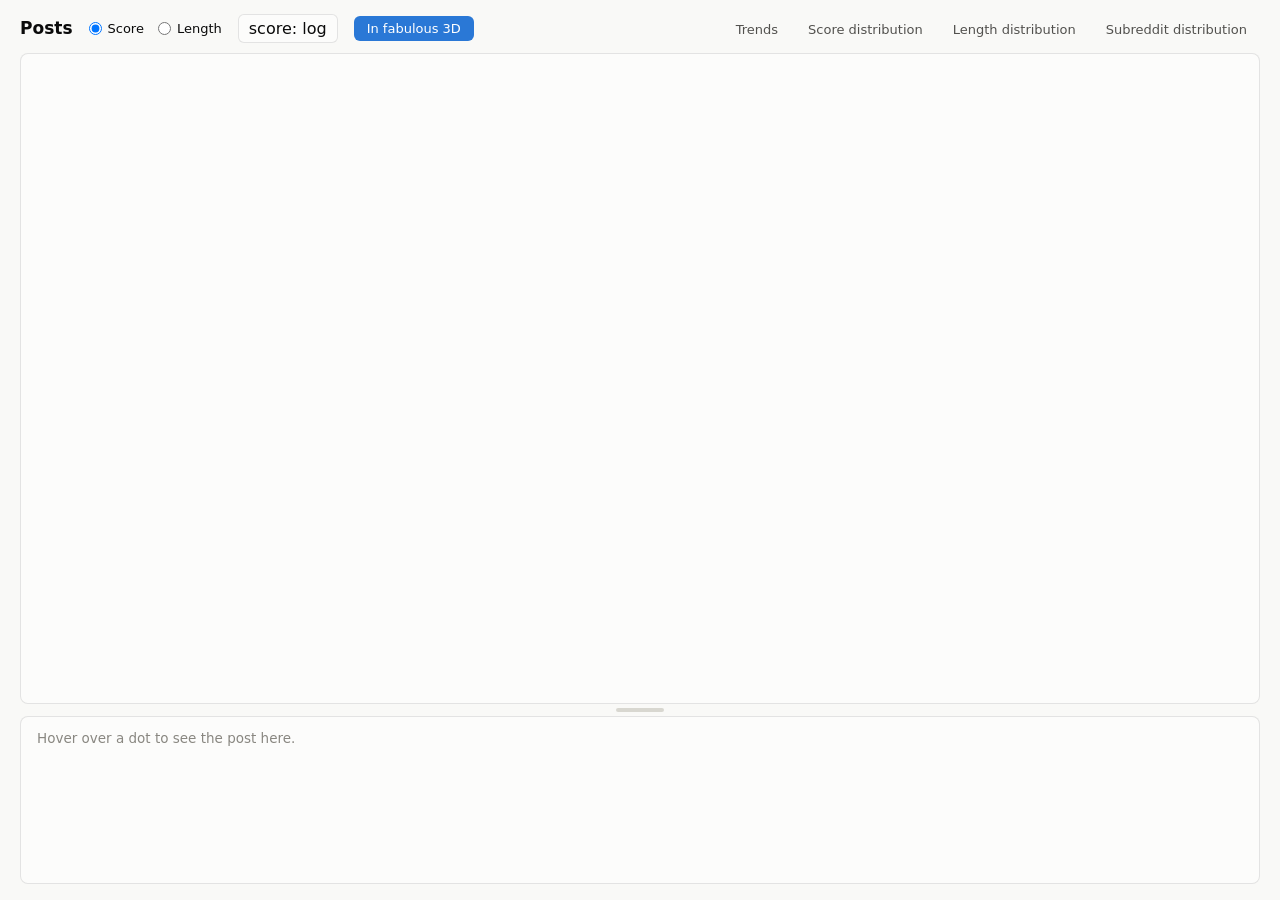
==== viz/chart.html @ a236f70c "Improve 3D mobile interaction Co-authored-by: Copilot <223556219+Copilot@users.noreply.github.com>" ====
﻿<!DOCTYPE html>
<html lang="en">
<head>
<meta charset="utf-8">
<meta name="viewport" content="width=device-width, initial-scale=1">
<title>Reddit Posting History — GregBahm</title>
<style>
  :root {
    color-scheme: light;
    --surface-1: #fcfcfb;
    --page: #f9f9f7;
    --text-primary: #0b0b0b;
    --text-secondary: #52514e;
    --text-muted: #898781;
    --gridline: #e1e0d9;
    --baseline: #c3c2b7;
    --border: rgba(11,11,11,0.10);
    --dot: #898781;
    --accent: #2a78d6;
    --ov-freq: #eb6834;
    --ov-text: #0f8fa6;
    --ov-net: #1baf7a;
    --ov-pct: #4a3aa7;
    --ov-avg: #e87ba4;
  }
  @media (prefers-color-scheme: dark) {
    :root {
      color-scheme: dark;
      --surface-1: #1a1a19;
      --page: #0d0d0d;
      --text-primary: #ffffff;
      --text-secondary: #c3c2b7;
      --text-muted: #898781;
      --gridline: #2c2c2a;
      --baseline: #383835;
      --border: rgba(255,255,255,0.10);
      --dot: #898781;
      --accent: #3987e5;
      --ov-freq: #d95926;
      --ov-text: #27a9c2;
      --ov-net: #199e70;
      --ov-pct: #9085e9;
      --ov-avg: #d55181;
    }
  }
  * { margin: 0; box-sizing: border-box; }
  body {
    font-family: system-ui, -apple-system, "Segoe UI", sans-serif;
    background: var(--page);
    color: var(--text-primary);
    display: flex;
    flex-direction: column;
    height: 100vh;
    overflow: hidden;
  }
  body.embed header { display: none; }
  body.embed #chart-wrap {
    margin: 0;
    border: 0;
    border-radius: 0;
  }
  body.embed #divider,
  body.embed #detail {
    display: none;
  }
  header {
    padding: 14px 20px 10px;
    display: flex;
    flex-direction: column;
    gap: 10px;
  }
  header .bar {
    display: flex;
    align-items: baseline;
    gap: 16px;
    flex-wrap: wrap;
  }
  header h1 { font-size: 17px; font-weight: 600; }
  .tabs { display: flex; gap: 4px; }
  .tab {
    font: inherit;
    font-size: 13px;
    padding: 4px 12px;
    border: 1px solid transparent;
    background: transparent;
    color: var(--text-secondary);
    border-radius: 6px;
    cursor: pointer;
  }
  .tab:hover { color: var(--text-primary); }
  a.tab { text-decoration: none; display: inline-flex; align-items: center; }
  #tab3d, #tab3dSub {
    background: var(--accent);
    color: #fff;
    border-color: transparent;
    align-self: center;
  }
  #tab3d:hover, #tab3dSub:hover { color: #fff; opacity: 0.88; }
  .mode-top #tab3d { display: none; }
  .tab.active {
    background: var(--surface-1);
    border-color: var(--border);
    color: var(--text-primary);
    font-weight: 600;
  }
  .mode-top #scatterRadios { display: none; }
  .controls {
    margin-left: auto;
    display: flex;
    align-items: center;
    gap: 14px;
    font-size: 13px;
  }
  .legend { display: flex; gap: 14px; align-items: center; color: var(--text-secondary); }
  .legend span { display: inline-flex; align-items: center; gap: 6px; }
  .swatch { width: 10px; height: 10px; border-radius: 50%; display: inline-block; }
  .swatch.sq { border-radius: 2px; }
  .legend label { display: inline-flex; align-items: center; gap: 6px; cursor: pointer; user-select: none; }
  .legend label input { margin: 0; }
  .radios { font-size: 13px; align-self: center; }
  .radios label { color: var(--text-primary); }
  #smoothRow {
    display: none;
    align-items: center;
    align-self: center;
    gap: 8px;
    font-size: 13px;
    color: var(--text-secondary);
  }
  #smoothRow.visible { display: flex; }
  #smoothRow input[type=range] { width: 160px; accent-color: var(--accent); margin: 0; }
  #smoothVal { min-width: 52px; }
  .key { width: 14px; height: 3px; border-radius: 2px; display: inline-block; }
  button.toggle {
    font: inherit;
    color: var(--text-primary);
    background: var(--surface-1);
    border: 1px solid var(--border);
    border-radius: 6px;
    padding: 4px 10px;
    cursor: pointer;
  }
  button.toggle:hover { border-color: var(--baseline); }
  #chart-wrap {
    flex: 1;
    min-height: 0;
    margin: 0 20px;
    background: var(--surface-1);
    border: 1px solid var(--border);
    border-radius: 8px;
    position: relative;
    overflow: hidden;
  }
  #chart { position: absolute; inset: 0; width: 100%; height: 100%; cursor: grab; }
  #chart.dragging { cursor: grabbing; }
  #hint {
    display: none;
  }
  #divider {
    height: 12px;
    margin: 0 20px;
    cursor: ns-resize;
    touch-action: none;
    display: flex;
    align-items: center;
    justify-content: center;
    flex: none;
  }
  #divider::after {
    content: '';
    width: 48px;
    height: 4px;
    border-radius: 2px;
    background: var(--baseline);
    opacity: 0.6;
  }
  #divider:hover::after, #divider.dragging::after { opacity: 1; }
  #detail {
    height: 168px;
    margin: 0 20px 16px;
    flex: none;
    background: var(--surface-1);
    border: 1px solid var(--border);
    border-radius: 8px;
    padding: 12px 16px;
    overflow-y: auto;
    font-size: 13.5px;
    line-height: 1.45;
  }
  #detail .placeholder { color: var(--text-muted); }
  #detail .meta {
    display: flex;
    gap: 14px;
    align-items: baseline;
    flex-wrap: wrap;
    margin-bottom: 6px;
  }
  #detail .score { font-size: 20px; font-weight: 600; }
  #detail .meta .k { color: var(--text-secondary); }
  #detail .title { font-weight: 600; margin-bottom: 4px; }
  #detail .thread { font-weight: 600; color: var(--text-secondary); margin-bottom: 4px; }
  #detail .body { color: var(--text-secondary); overflow-wrap: break-word; }
  #detail .body p { margin: 0 0 6px; }
  #detail .body p:last-child { margin-bottom: 0; }
  #detail .body h1, #detail .body h2, #detail .body h3 {
    margin: 8px 0 4px;
    font-size: 1.08em;
  }
  #detail .body ul, #detail .body ol { margin: 4px 0; padding-left: 22px; }
  #detail .body blockquote { margin: 5px 0; padding-left: 10px; border-left: 2px solid currentColor; opacity: 0.8; }
  #detail .body code { padding: 1px 3px; border-radius: 3px; background: color-mix(in srgb, var(--text-primary) 10%, transparent); }
  #detail .body pre { margin: 5px 0; padding: 7px; overflow: auto; border-radius: 4px; background: color-mix(in srgb, var(--text-primary) 8%, transparent); }
  #detail .body pre code { padding: 0; background: none; }
  #detail .media { margin-top: 8px; color: var(--text-muted); font-size: 12px; }
  #detail .media img, #detail .media video {
    display: block;
    max-width: 100%;
    max-height: 320px;
    margin: 0 auto;
    border-radius: 6px;
  }
  #detail a { color: var(--accent); text-decoration: none; }
  #detail a:hover { text-decoration: underline; }
  #detail .pin-note { font-size: 12px; color: var(--text-muted); margin-top: 8px; }
  #tip {
    position: fixed; display: none;
    transform: translate(-50%, -100%);
    background: var(--surface-1);
    border: 1px solid var(--border);
    border-radius: 6px;
    padding: 4px 10px;
    font-size: 12.5px;
    color: var(--text-primary);
    pointer-events: none;
    white-space: nowrap;
    z-index: 10;
  }
</style>
</head>
<body>
<header>
  <div class="bar">
    <h1 id="viewTitle">Posts</h1>
    <div class="legend radios" id="scatterRadios">
      <label><input type="radio" name="scatterY" id="ryScore" checked>Score</label>
      <label><input type="radio" name="scatterY" id="ryLen">Length</label>
    </div>
    <div class="legend radios" id="sdistRadios" style="display:none">
      <label><input type="radio" name="sdMetric" id="sdMPosts" checked>Posts</label>
      <label><input type="radio" name="sdMetric" id="sdMScore">Score</label>
      <label><input type="checkbox" id="sdNorm">normalized</label>
    </div>
    <button class="toggle" id="scaleToggle" title="Switch axis scale">score: log</button>
    <a class="tab" id="tab3d" href="Posts3dView.html">In fabulous 3D</a>
    <a class="tab" id="tab3dSub" href="SubredditDistribution3dView.html" style="display:none">In fabulous 3D</a>
    <div id="smoothRow">
      <input type="range" id="smoothSlider" min="0" max="100" value="54" title="Smoothing">
      <span id="smoothVal">~30 wk</span>
    </div>
    <div class="controls">
      <nav class="tabs">
        <button class="tab" id="tabPosts" style="display:none">Posts</button>
        <button class="tab" id="tabTrends">Trends</button>
        <button class="tab" id="tabDist">Score distribution</button>
        <button class="tab" id="tabLdist">Length distribution</button>
        <button class="tab" id="tabSdist">Subreddit distribution</button>
      </nav>
    </div>
  </div>
</header>
<div id="chart-wrap">
  <canvas id="chart"></canvas>
  <div id="hint">drag to pan · click a dot to pin</div>
</div>
<div id="divider" title="Drag to resize"></div>
<div id="detail"><span class="placeholder">Hover over a dot to see the post here.</span></div>
<div id="tip"></div>

<script src="data.js"></script>
<script src="import/dataset-store.js"></script>
<script src="post-content.js"></script>
<script>
(async () => {
  const params = new URLSearchParams(location.search);
  const isEmbedded = params.get('embed') === '1';
  if (isEmbedded) document.body.classList.add('embed');
  const canvas = document.getElementById('chart');
  const ctx = canvas.getContext('2d');
  const wrap = document.getElementById('chart-wrap');
  const detail = document.getElementById('detail');
  const scaleToggle = document.getElementById('scaleToggle');

  // ---- data prep ----
  const sourceData = await RedditDataset.getActive(REDDIT_DATA);
  const items = sourceData.map(d => ({
    ...d,
    scoreAvailable: d.score !== null && d.score !== undefined && Number.isFinite(+d.score),
    score: d.score !== null && d.score !== undefined && Number.isFinite(+d.score) ? +d.score : 0,
    len: (d.body || '').length,
    time: Date.parse(d.date.replace(' UTC', 'Z').replace(' ', 'T')),
  })).filter(d => Number.isFinite(d.time));
  items.sort((a, b) => a.time - b.time);

  // drop the final, incomplete week (the export ends mid-week, which would
  // show up as a bogus dip in the weekly overlays)
  {
    const d = new Date(items[items.length - 1].time);
    const day = (d.getUTCDay() + 6) % 7;
    const cut = Date.UTC(d.getUTCFullYear(), d.getUTCMonth(), d.getUTCDate() - day);
    const firstIncomplete = items.findIndex(item => item.time >= cut);
    if (firstIncomplete > 0) items.length = firstIncomplete;
  }

  const t0 = items[0].time, t1 = items[items.length - 1].time;

  // ---- weekly aggregates for overlays (weeks start Monday UTC) ----
  const MS_WEEK = 6048e5;
  const w0 = (() => {
    const d = new Date(t0);
    const day = (d.getUTCDay() + 6) % 7;
    return Date.UTC(d.getUTCFullYear(), d.getUTCMonth(), d.getUTCDate() - day);
  })();
  const weeks = Array.from({ length: Math.floor((t1 - w0) / MS_WEEK) + 1 },
    (_, i) => ({ t: w0 + i * MS_WEEK + MS_WEEK / 2, count: 0, scoreCount: 0, net: 0, pos: 0, text: 0 }));
  for (const d of items) {
    const w = weeks[Math.floor((d.time - w0) / MS_WEEK)];
    w.count++;
    if (d.scoreAvailable) {
      w.scoreCount++;
      w.net += d.score;
      if (d.score > 1) w.pos++;
    }
    w.text += d.len;
  }

  // the six weekly trend metrics, each drawn in its own normalized section
  const fmtNum = v => {
    const a = Math.abs(v);
    if (a >= 10000) return (v / 1000).toFixed(a >= 100000 ? 0 : 1) + 'k';
    if (a >= 100) return String(Math.round(v));
    if (a >= 10) return String(Math.round(v * 10) / 10);
    return String(Math.round(v * 100) / 100);
  };
  const TRENDS = [
    { label: 'posts / day', color: () => C.ovFreq, fmt: fmtNum, vals: weeks.map(w => w.count / 7) },
    { label: 'text (chars) / day', color: () => C.ovText, fmt: fmtNum, vals: weeks.map(w => w.text / 7) },
    { label: 'net score / day', color: () => C.ovNet, fmt: fmtNum, vals: weeks.map(w => w.net / 7) },
    { label: '% positive', color: () => C.ovPct, fmt: v => Math.round(v) + '%', vals: weeks.map(w => w.scoreCount ? w.pos / w.scoreCount * 100 : null) },
    { label: 'avg score', color: () => C.ovAvg, fmt: fmtNum, vals: weeks.map(w => w.scoreCount ? w.net / w.scoreCount : null) },
    { label: 'avg length (chars)', color: () => C.accent, fmt: fmtNum, vals: weeks.map(w => w.count ? w.text / w.count : null) },
  ];
  let trendsSm = null;      // smoothed series per section, cached per draw
  let trendsGeom = null;    // per-section layout, for hover
  let trendsHoverW = -1;    // hovered week index

  // overlap-density color ramp: gray -> blue -> purple -> red -> yellow
  const HEAT_STOPS = [[137, 135, 129], [42, 120, 214], [139, 58, 199], [227, 61, 61], [245, 211, 39]];
  function heatColor(t) {
    const x = Math.min(0.9999, Math.max(0, t)) * (HEAT_STOPS.length - 1);
    const i = Math.floor(x), f = x - i;
    const a = HEAT_STOPS[i], b = HEAT_STOPS[i + 1];
    return `rgb(${Math.round(a[0] + (b[0] - a[0]) * f)}, ${Math.round(a[1] + (b[1] - a[1]) * f)}, ${Math.round(a[2] + (b[2] - a[2]) * f)})`;
  }
  // every item ranked by score, for the "Score distribution" view
  const distItems = items.slice().sort((a, b) => b.score - a.score || a.time - b.time);
  distItems.forEach((d, i) => { d.drank = i + 1; });

  // every item ranked by length, for the "Length distribution" view
  const lenItems = items.slice().sort((a, b) => b.len - a.len || a.time - b.time);
  lenItems.forEach((d, i) => { d.lrank = i + 1; });

  // per-week subreddit composition, for the "Subreddit distribution" view:
  // top subreddits get their own band, the rest pool into "other"
  const subTotals = new Map();
  for (const d of items) subTotals.set(d.sub, (subTotals.get(d.sub) || 0) + 1);
  const topSubs = [...subTotals.entries()].sort((a, b) => b[1] - a[1]).slice(0, 50).map(e => e[0]);
  const subIndex = new Map(topSubs.map((s, i) => [s, i]));
  const SBANDS = topSubs.length + 1;
  const subWeekly = Array.from({ length: SBANDS }, () => new Array(weeks.length).fill(0));
  for (const d of items) {
    const w = Math.floor((d.time - w0) / MS_WEEK);
    const k = subIndex.has(d.sub) ? subIndex.get(d.sub) : SBANDS - 1;
    subWeekly[k][w]++;
  }
  // golden-angle hue stepping: adjacent bands stay visually distinct at any count
  const SUB_COLORS = topSubs.map((s, i) =>
    `hsl(${(i * 137.508 % 360).toFixed(1)}, ${55 + (i % 2) * 12}%, ${50 + (i % 3) * 6}%)`
  ).concat(['#a5a5a0']);
  const subName = k => k < topSubs.length ? 'r/' + topSubs[k] : 'other';
  let sdistSm = null;         // smoothed band series, cached per draw for hover
  let sdistMetric = 'posts';  // 'posts' = post counts, 'score' = point yield
  let sdistNorm = false;      // normalized shares vs absolute stacked values
  let sdistHoverBand = -1;    // hovered band: others dim toward background
  let sdistSelBand = -1;      // selected band: pinned to the bottom of the stack
  const allTimeCounts = topSubs.map(s => subTotals.get(s));
  allTimeCounts.push(items.length - allTimeCounts.reduce((a, b) => a + b, 0));
  // score-yield variant of the same aggregation, over the same band set
  const subScoreTotals = new Map();
  for (const d of items) subScoreTotals.set(d.sub, (subScoreTotals.get(d.sub) || 0) + d.score);
  const subWeeklyScore = Array.from({ length: SBANDS }, () => new Array(weeks.length).fill(0));
  for (const d of items) {
    const w = Math.floor((d.time - w0) / MS_WEEK);
    const k = subIndex.has(d.sub) ? subIndex.get(d.sub) : SBANDS - 1;
    subWeeklyScore[k][w] += d.score;
  }
  const allTimeScore = topSubs.map(s => Math.max(0, subScoreTotals.get(s) || 0));
  allTimeScore.push(0);
  const allScoreSum = items.reduce((a, d) => a + d.score, 0);
  function sdistSmoothed() {
    if (!sdistSm) {
      const src = sdistMetric === 'score' ? subWeeklyScore : subWeekly;
      // negative weekly score sums clamp to zero: stacked shares must be >= 0
      sdistSm = src.map(a => smoothSeries(a, smoothSigma).map(v => Math.max(0, v)));
    }
    return sdistSm;
  }

  // ---- scales / view modes ----
  // 'time': x = time, y = score. 'ltime': x = time, y = post length.
  // 'dist': x = rank among all items, y = score. 'ldist': x = rank by length, y = length.
  let mode = 'time';
  let useLog = true;
  const symlog = s => Math.sign(s) * Math.log10(1 + Math.abs(s));
  const activeList = () => mode === 'dist' ? distItems : mode === 'ldist' ? lenItems : items;
  const xv = d => mode === 'dist' ? d.drank : mode === 'ldist' ? d.lrank : d.time;
  const yvRaw = d => (mode === 'ltime' || mode === 'ldist') ? d.len : d.score;
  const yv = d => useLog ? symlog(yvRaw(d)) : yvRaw(d);

  const M = { left: 56, right: 24, top: 28, bottom: 40 };
  let W = 0, H = 0, dpr = 1;

  // base (untransformed) data->pixel mapping, recomputed on resize / scale change
  let bx = { min: t0, max: t1 }, by = { min: 0, max: 1 };
  function computeBase() {
    if (mode === 'trends') {
      const tpad = (t1 - t0) * 0.02 || 1;
      bx = { min: t0 - tpad, max: t1 + tpad };
      by = { min: 0, max: 1 };
      return;
    }
    if (mode === 'sdist') {
      const tpad = (t1 - t0) * 0.02 || 1;
      bx = { min: t0 - tpad, max: t1 + tpad };
      if (sdistNorm) {
        by = { min: -0.02, max: 1.02 };
      } else {
        const sm = sdistSmoothed();
        let peak = 1;
        for (let w = 0; w < weeks.length; w++) {
          let t = 0;
          for (let k = 0; k < SBANDS - 1; k++) t += sm[k][w];
          if (t > peak) peak = t;
        }
        by = { min: -peak * 0.02, max: peak * 1.04 };
      }
      return;
    }
    const ys = activeList().map(yv);
    let ymin = Math.min(...ys), ymax = Math.max(...ys);
    const pad = (ymax - ymin) * 0.04 || 1;
    by = { min: ymin - pad, max: ymax + pad };
    if (mode === 'time' || mode === 'ltime') {
      const tpad = (t1 - t0) * 0.02 || 1;
      bx = { min: t0 - tpad, max: t1 + tpad };
    } else {
      const n = activeList().length;
      const rpad = n * 0.02 || 1;
      bx = { min: 1 - rpad, max: n + rpad };
    }
  }

  // pan/zoom transform in pixel space; y is inverted (bigger score = higher on screen)
  let view = { kx: 1, ky: 1, tx: 0, ty: 0 };
  function zoomView(f, mx = W / 2, my = H / 2) {
    const nextKx = Math.max(0.05, Math.min(100, view.kx * f));
    const nextKy = Math.max(0.05, Math.min(100, view.ky * f));
    const fx = nextKx / view.kx;
    const fy = nextKy / view.ky;
    view.kx = nextKx;
    view.ky = nextKy;
    view.tx = mx - (mx - view.tx) * fx;
    view.ty = my - (my - view.ty) * fy;
    requestAnimationFrame(draw);
    publishTimelineView();
  }
  function resetZoom() {
    view.kx = 1;
    view.ky = 1;
    view.tx = 0;
    view.ty = 0;
    requestAnimationFrame(draw);
    publishTimelineView();
  }
  function setZoomLevel(level) {
    const target = Math.pow(2, Math.max(-100, Math.min(100, level)) / 25);
    const mx = W / 2, my = H / 2;
    const fx = target / view.kx;
    const fy = target / view.ky;
    view.kx = target;
    view.ky = target;
    view.tx = mx - (mx - view.tx) * fx;
    view.ty = my - (my - view.ty) * fy;
    requestAnimationFrame(draw);
    publishTimelineView();
  }
  const plotW = () => W - M.left - M.right;
  const plotH = () => H - M.top - M.bottom;
  const xPix = t => view.tx + view.kx * (M.left + (t - bx.min) / (bx.max - bx.min) * plotW());
  const yPix = v => view.ty + view.ky * (M.top + (by.max - v) / (by.max - by.min) * plotH());
  const xInv = px => bx.min + ((px - view.tx) / view.kx - M.left) / plotW() * (bx.max - bx.min);
  const yInv = py => by.max - ((py - view.ty) / view.ky - M.top) / plotH() * (by.max - by.min);

  // ---- rendering ----
  const css = name => getComputedStyle(document.documentElement).getPropertyValue(name).trim();
  let C = {};
  function readColors() {
    C = {
      surface: css('--surface-1'), grid: css('--gridline'), baseline: css('--baseline'),
      muted: css('--text-muted'), dot: css('--dot'), accent: css('--accent'),
      ovFreq: css('--ov-freq'), ovText: css('--ov-text'), ovNet: css('--ov-net'),
      ovPct: css('--ov-pct'), ovAvg: css('--ov-avg'),
    };
  }

  function yTicks() {
    if (mode === 'trends') return [];
    if (mode === 'sdist' && sdistNorm) {
      return [0, 0.25, 0.5, 0.75, 1]
        .map(v => ({ v, label: Math.round(v * 100) + '%' }))
        .filter(t => {
          const py = yPix(t.v);
          return py >= M.top - 4 && py <= H - M.bottom + 4;
        });
    }
    if (!useLog || mode === 'sdist') {
      const lo = yInv(H - M.bottom), hi = yInv(M.top);
      const span = hi - lo;
      const step = Math.pow(10, Math.floor(Math.log10(span / 6)));
      const mult = span / 6 / step >= 5 ? 5 : span / 6 / step >= 2 ? 2 : 1;
      const s = step * mult;
      const out = [];
      const i0 = Math.ceil(lo / s);
      for (let i = i0; i * s <= hi; i++) {
        const v = i * s;
        out.push({ v, label: (v === 0 ? 0 : v).toLocaleString() });
      }
      return out;
    }
    const out = [{ v: 0, label: '0' }];
    for (const m of [1, 10, 100, 1000, 10000, 100000]) {
      const lbl = m >= 1000 ? (m / 1000) + 'k' : String(m);
      out.push({ v: symlog(m), label: lbl });
      out.push({ v: symlog(-m), label: '−' + lbl });
    }
    return out.filter(t => {
      const py = yPix(t.v);
      return py >= M.top - 4 && py <= H - M.bottom + 4;
    });
  }

  function xTicks() {
    const lo = xInv(M.left), hi = xInv(W - M.right);
    if (mode === 'dist' || mode === 'ldist') {
      const n = activeList().length;
      const span = hi - lo;
      const step = Math.pow(10, Math.floor(Math.log10(span / 8)));
      const mult = span / 8 / step >= 5 ? 5 : span / 8 / step >= 2 ? 2 : 1;
      const s = step * mult;
      const out = [];
      for (let i = Math.max(1, Math.ceil(lo / s)); i * s <= Math.min(hi, n); i++) {
        out.push({ v: i * s, label: (i * s).toLocaleString() });
      }
      return out;
    }
    const spanYears = (hi - lo) / 3.156e10;
    const out = [];
    if (spanYears > 2.5) {
      const yearSpacing = (W - M.left - M.right) / Math.max(1, Math.ceil(spanYears));
      const step = spanYears > 16 || yearSpacing < 52 ? 2 : 1;
      const y0 = new Date(lo).getUTCFullYear();
      const y1 = new Date(hi).getUTCFullYear() + 1;
      for (let y = Math.ceil(y0 / step) * step; y <= y1; y += step) {
        out.push({ v: Date.UTC(y, 0, 1), label: String(y) });
      }
    } else {
      const months = ['Jan','Feb','Mar','Apr','May','Jun','Jul','Aug','Sep','Oct','Nov','Dec'];
      const stepM = spanYears > 1.2 ? 3 : spanYears > 0.4 ? 1 : 0;
      if (stepM) {
        const d = new Date(lo);
        let y = d.getUTCFullYear(), m = Math.ceil(d.getUTCMonth() / stepM) * stepM;
        for (;;) {
          if (m >= 12) { y++; m -= 12; }
          const t = Date.UTC(y, m, 1);
          if (t > hi) break;
          out.push({ v: t, label: m === 0 ? String(y) : months[m] });
          m += stepM;
        }
      } else {
        const spanDays = (hi - lo) / 8.64e7;
        const stepD = spanDays > 40 ? 14 : spanDays > 12 ? 7 : 1;
        let t = Math.ceil(lo / (8.64e7 * stepD)) * 8.64e7 * stepD;
        for (; t <= hi; t += 8.64e7 * stepD) {
          const d = new Date(t);
          out.push({ v: t, label: `${months[d.getUTCMonth()]} ${d.getUTCDate()}` });
        }
      }
    }
    return out.filter(t => {
      const px = xPix(t.v);
      return px >= M.left - 4 && px <= W - M.right + 4;
    });
  }

  let hovered = null, pinned = null;
  let focusedSubreddit = null;
  let focusedItems = items;
  const scatterItems = () => mode === 'time' || mode === 'ltime' ? focusedItems : activeList();

  function draw() {
    ctx.setTransform(dpr, 0, 0, dpr, 0, 0);
    ctx.clearRect(0, 0, W, H);

    // axis tick labels
    ctx.font = '11px system-ui, sans-serif';
    ctx.lineWidth = 1;
    ctx.fillStyle = C.muted;
    ctx.textAlign = 'center';
    ctx.textBaseline = 'top';
    for (const t of xTicks()) {
      ctx.fillText(t.label, Math.round(xPix(t.v)) + 0.5, H - M.bottom + 8);
    }
    ctx.textAlign = 'right';
    ctx.textBaseline = 'middle';
    for (const t of yTicks()) {
      ctx.fillText(t.label, M.left - 8, Math.round(yPix(t.v)) + 0.5);
    }
    // zero line for score, slightly stronger
    const zy = Math.round(yPix(0)) + 0.5;
    if (mode !== 'trends' && zy > M.top && zy < H - M.bottom) {
      ctx.strokeStyle = C.baseline;
      ctx.beginPath();
      ctx.moveTo(M.left, zy);
      ctx.lineTo(W - M.right, zy);
      ctx.stroke();
    }
    // axis titles
    ctx.fillStyle = C.muted;
    ctx.textAlign = 'center';
    ctx.textBaseline = 'alphabetic';
    if (mode === 'dist' || mode === 'ldist') {
      ctx.fillText(mode === 'dist' ? 'rank by score →' : 'rank by length →',
        M.left + plotW() / 2, H - 8);
    }
    if (mode !== 'trends') {
      ctx.save();
      ctx.translate(14, M.top + plotH() / 2);
      ctx.rotate(-Math.PI / 2);
      ctx.fillText(mode === 'sdist'
        ? (sdistNorm ? (sdistMetric === 'score' ? 'share of points' : 'share of posts')
          : (sdistMetric === 'score' ? 'points / week' : 'posts / week'))
        : (mode === 'ltime' || mode === 'ldist' ? 'length (chars)' : 'score') + (useLog ? ' (log)' : ''), 0, 0);
      ctx.restore();
    }

    // clip to plot area for dots
    ctx.save();
    ctx.beginPath();
    ctx.rect(M.left, M.top, plotW(), plotH());
    ctx.clip();

    if (mode === 'trends') {
      // six small-multiple sections, each metric normalized to its own
      // range, linear scale, smoothed by the shared slider
      const gap = 12;
      const rows = TRENDS.length;
      const rowH = (plotH() - gap * (rows - 1)) / rows;
      trendsSm = TRENDS.map(m => smoothSeries(m.vals, smoothSigma));
      trendsGeom = [];
      for (let i = 0; i < rows; i++) {
        const yTop = M.top + i * (rowH + gap);
        const sm = trendsSm[i];
        let mn = Infinity, mx2 = -Infinity;
        for (const v of sm) {
          if (v === null) continue;
          if (v < mn) mn = v;
          if (v > mx2) mx2 = v;
        }
        if (!(mx2 > mn)) { mn = 0; mx2 = 1; }
        const pad2 = (mx2 - mn) * 0.08 || 1;
        const lo = mn - pad2, hi = mx2 + pad2;
        trendsGeom.push({ yTop, rowH, lo, hi });
        // section backdrop line at the bottom
        ctx.strokeStyle = C.grid;
        ctx.lineWidth = 1;
        ctx.beginPath();
        ctx.moveTo(M.left, yTop + rowH + 0.5);
        ctx.lineTo(W - M.right, yTop + rowH + 0.5);
        ctx.stroke();
        // the metric line
        ctx.strokeStyle = TRENDS[i].color();
        ctx.lineWidth = 2;
        ctx.lineJoin = ctx.lineCap = 'round';
        ctx.beginPath();
        let pen = false;
        for (let w = 0; w < weeks.length; w++) {
          const v = sm[w];
          if (v === null) { pen = false; continue; }
          const lx = xPix(weeks[w].t);
          const ly = yTop + rowH - (v - lo) / (hi - lo) * rowH;
          if (pen) ctx.lineTo(lx, ly); else { ctx.moveTo(lx, ly); pen = true; }
        }
        ctx.stroke();
        // section labeling: title plus its own min / max
        ctx.font = '600 12px system-ui, sans-serif';
        ctx.textAlign = 'left';
        ctx.textBaseline = 'top';
        ctx.fillStyle = TRENDS[i].color();
        ctx.fillText(TRENDS[i].label, M.left + 8, yTop + 2);
        ctx.font = '10px system-ui, sans-serif';
        ctx.textAlign = 'right';
        ctx.fillStyle = C.muted;
        ctx.fillText(TRENDS[i].fmt(mx2), W - M.right - 4, yTop + 2);
        ctx.textBaseline = 'bottom';
        ctx.fillText(TRENDS[i].fmt(mn), W - M.right - 4, yTop + rowH - 2);
      }
      // hover guide: vertical week line with a dot per section
      if (trendsHoverW >= 0 && trendsHoverW < weeks.length) {
        const gx = xPix(weeks[trendsHoverW].t);
        ctx.strokeStyle = C.baseline;
        ctx.lineWidth = 1;
        ctx.beginPath();
        ctx.moveTo(gx + 0.5, M.top);
        ctx.lineTo(gx + 0.5, H - M.bottom);
        ctx.stroke();
        for (let i = 0; i < rows; i++) {
          const v = trendsSm[i][trendsHoverW];
          if (v === null) continue;
          const g2 = trendsGeom[i];
          ctx.fillStyle = TRENDS[i].color();
          ctx.beginPath();
          ctx.arc(gx, g2.yTop + g2.rowH - (v - g2.lo) / (g2.hi - g2.lo) * g2.rowH, 3.5, 0, 6.2832);
          ctx.fill();
        }
      }
    } else if (mode === 'sdist') {
      // 100% stacked area: each week is a pie of subreddit shares, swept
      // over time; smoothing (shared slider) is applied to the raw counts
      sdistSmoothed();
      const nW = weeks.length;
      const totals = new Array(nW).fill(0);
      for (let k = 0; k < SBANDS - 1; k++) {   // "other" is excluded entirely
        for (let w = 0; w < nW; w++) totals[w] += sdistSm[k][w];
      }
      const EPS = 1e-4;
      const heightRef = sdistNorm ? 1 : by.max / 1.04;   // for label sizing
      const cumShare = new Array(nW).fill(0);
      const labelSpots = [];
      // a selected band stacks first (bottom); hover/selection dims the rest
      const ord = [];
      if (sdistSelBand >= 0) ord.push(sdistSelBand);
      for (let k = 0; k < SBANDS - 1; k++) if (k !== sdistSelBand) ord.push(k);
      const hasFocus = sdistHoverBand >= 0 || sdistSelBand >= 0;
      for (const k of ord) {
        // unfocused bands sit at 10% opacity: 90% of the way to the background
        ctx.globalAlpha = hasFocus && k !== sdistHoverBand && k !== sdistSelBand ? 0.1 : 1;
        ctx.fillStyle = SUB_COLORS[k];
        let seg = [];
        let best = { share: 0 };
        const flush = () => {
          if (seg.length > 1) {
            ctx.beginPath();
            ctx.moveTo(seg[0].x, seg[0].yb);
            for (const p of seg) ctx.lineTo(p.x, p.yb);
            for (let i = seg.length - 1; i >= 0; i--) ctx.lineTo(seg[i].x, seg[i].yt);
            ctx.closePath();
            ctx.fill();
          }
          seg = [];
        };
        for (let w = 0; w < nW; w++) {
          if (totals[w] < EPS) { flush(); continue; }
          const v = sdistNorm ? sdistSm[k][w] / totals[w] : sdistSm[k][w];
          const bot = cumShare[w];
          const top = bot + v;
          cumShare[w] = top;
          const x = xPix(weeks[w].t);
          seg.push({ x, yb: yPix(bot), yt: yPix(top) });
          const frac = v / heightRef;
          if (frac > best.share && x > M.left + 30 && x < W - M.right - 30) {
            best = { share: frac, x, y: yPix((bot + top) / 2) };
          }
        }
        flush();
        // in-band labels for the top 10 subreddits (and any selected band)
        if ((k < 10 || k === sdistSelBand) && best.share > 0.04) labelSpots.push({ ...best, name: subName(k) });
      }
      ctx.globalAlpha = 1;
      ctx.font = '600 12px system-ui, sans-serif';
      ctx.textAlign = 'center';
      ctx.textBaseline = 'middle';
      for (const L of labelSpots) {
        ctx.lineWidth = 3;
        ctx.strokeStyle = 'rgba(255, 255, 255, 0.55)';
        ctx.fillStyle = '#1c1c1a';
        ctx.strokeText(L.name, L.x, L.y);
        ctx.fillText(L.name, L.x, L.y);
      }
    } else if (mode === 'dist' || mode === 'ldist') {
      // rank-distribution line: one polyline through every item, highest value first
      ctx.strokeStyle = C.accent;
      ctx.lineWidth = 2;
      ctx.lineJoin = ctx.lineCap = 'round';
      ctx.beginPath();
      let first = true;
      for (const d of activeList()) {
        const px = xPix(xv(d)), py = yPix(yv(d));
        d.px = px; d.py = py;
        if (first) { ctx.moveTo(px, py); first = false; } else ctx.lineTo(px, py);
      }
      ctx.stroke();
    } else {
    // scatter dots (Posts by Score / Posts by Length), colored by local
    // overlap density: lone dots stay gray, then blue -> purple -> red ->
    // yellow at the densest pileups (log-scaled to the current view's max)
    const CELLD = 7;
    const bins = new Map();
    const binKey = d => Math.round(d.px / CELLD) * 100000 + Math.round(d.py / CELLD);
    for (const d of scatterItems()) {
      d.px = xPix(xv(d));
      d.py = yPix(yv(d));
      bins.set(binKey(d), (bins.get(binKey(d)) || 0) + 1);
    }
    let maxC = 1;
    for (const v of bins.values()) if (v > maxC) maxC = v;
    const lgMax = Math.log(maxC);
    const LEVELS = 24;
    const buckets = Array.from({ length: LEVELS + 1 }, () => []);
    for (const d of scatterItems()) {
      if (d.px < M.left - 6 || d.px > W - M.right + 6 || d.py < M.top - 6 || d.py > H - M.bottom + 6) continue;
      const t = maxC > 1 ? Math.log(bins.get(binKey(d))) / lgMax : 0;
      buckets[Math.round(t * LEVELS)].push(d);
    }
    for (let L = 0; L <= LEVELS; L++) {   // cold first, hot on top
      if (!buckets[L].length) continue;
      const t = L / LEVELS;
      ctx.fillStyle = heatColor(t);
      ctx.globalAlpha = 0.55 + 0.35 * t;
      for (const d of buckets[L]) {
        if (d.type === 'post') {
          ctx.fillRect(d.px - 3, d.py - 3, 6, 6);
        } else {
          ctx.beginPath();
          ctx.arc(d.px, d.py, 2.6, 0, 6.2832);
          ctx.fill();
        }
      }
    }
    } // end non-dist marks
    ctx.globalAlpha = 1;

    // highlight hovered / pinned
    for (const d of [hovered, pinned]) {
      if (!d) continue;
      ctx.lineWidth = 2;
      ctx.beginPath();
      ctx.strokeStyle = C.muted;
      ctx.arc(d.px, d.py, 8, 0, 6.2832);
      ctx.stroke();
    }
    ctx.restore();
  }

  // ---- detail panel ----
  function el(tag, cls, text) {
    const e = document.createElement(tag);
    if (cls) e.className = cls;
    if (text !== undefined) e.textContent = text;
    return e;
  }
  let detailPointerY = null;
  let detailContentToken = 0;
  function showDetail(d, isPinned) {
    const contentToken = ++detailContentToken;
    if (document.body.classList.contains('embed') &&
        ['time', 'ltime', 'dist', 'ldist'].includes(mode)) {
      parent.postMessage({
        type: 'reddit-data-post-detail',
        pinned: !!isPinned,
        pointerY: detailPointerY,
        detail: d ? {
          id: d.id,
          score: d.score,
          scoreAvailable: d.scoreAvailable,
          time: d.time,
          sub: d.sub,
          type: d.type,
          len: mode === 'ltime' ? d.len : undefined,
          extra: mode === 'dist'
            ? ['rank #' + d.drank.toLocaleString() + ' of ' + distItems.length.toLocaleString()]
            : mode === 'ldist'
              ? [
                  'rank #' + d.lrank.toLocaleString() + ' of ' + lenItems.length.toLocaleString(),
                  d.len.toLocaleString() + ' chars',
                ]
              : [],
          title: d.title,
          thread: d.thread,
          body: d.body,
          link: d.link,
        } : null,
      }, location.origin === 'null' ? '*' : location.origin);
    }
    detail.replaceChildren();
    detail.scrollTop = 0;
    if (!d) {
      detail.append(el('span', 'placeholder', 'Hover over a dot to see the post here.'));
      return;
    }
    const meta = el('div', 'meta');
    meta.append(el('span', 'score', d.scoreAvailable
      ? d.score.toLocaleString() + (Math.abs(d.score) === 1 ? ' point' : ' points')
      : 'score unavailable'));
    meta.append(el('span', 'k', new Date(d.time).toLocaleString(undefined, { dateStyle: 'medium', timeStyle: 'short' })));
    meta.append(el('span', 'k', 'r/' + d.sub));
    meta.append(el('span', 'k', d.type));
    if (mode === 'dist') {
      meta.append(el('span', 'k', 'rank #' + d.drank.toLocaleString() + ' of ' + distItems.length.toLocaleString()));
    } else if (mode === 'ldist') {
      meta.append(el('span', 'k', 'rank #' + d.lrank.toLocaleString() + ' of ' + lenItems.length.toLocaleString()));
      meta.append(el('span', 'k', d.len.toLocaleString() + ' chars'));
    } else if (mode === 'ltime') {
      meta.append(el('span', 'k', d.len.toLocaleString() + ' chars'));
    }
    detail.append(meta);
    if (d.title) detail.append(el('div', 'title', d.title));
    if (d.thread) detail.append(el('div', 'thread', 'in: ' + d.thread));
    if (d.body) {
      detail.append(RedditPostContent.renderMarkdown(d.body));
    } else if (d.type !== 'post') {
      detail.append(el('div', 'body', '(no text)'));
    }
    if (!isEmbedded && d.type === 'post' && d.id) {
      const media = el('div', 'media');
      detail.append(media);
      RedditPostContent.appendMedia(media, d, {
        controls: !!isPinned,
        isCurrent: () => contentToken === detailContentToken,
      });
    }
    if (isPinned) {
      const note = el('div', 'pin-note');
      const a = el('a', null, 'open on reddit ↗');
      a.href = d.link;
      a.target = '_blank';
      a.rel = 'noopener';
      note.append(a, document.createTextNode('  ·  click empty space to unpin'));
      detail.append(note);
    }
  }

  // ---- interaction ----
  function nearest(mx, my) {
    let best = null, bestD = 24 * 24;
    if (mode === 'dist' || mode === 'ldist') {
      // line chart: snap to the nearest rank by x alone, crosshair-style
      let bestDx = Infinity;
      for (const d of activeList()) {
        if (d.px < M.left || d.px > W - M.right) continue;
        const dx = Math.abs(mx - d.px);
        if (dx < bestDx) { bestDx = dx; best = d; }
      }
      return best;
    }
    for (const d of scatterItems()) {
      if (d.px < M.left || d.px > W - M.right || d.py < M.top || d.py > H - M.bottom) continue;
      const dx = d.px - mx, dy = d.py - my;
      const dist = dx * dx + dy * dy;
      if (dist < bestD) { bestD = dist; best = d; }
    }
    return best;
  }

  // subreddit-distribution detail panel
  const tip = document.getElementById('tip');
  function sdistDefault() {
    const score = sdistMetric === 'score';
    detail.replaceChildren();
    const meta = el('div', 'meta');
    meta.append(el('span', 'score', 'All time'));
    meta.append(el('span', 'k', 'top ' + topSubs.length + ' of ' + subTotals.size + ' subreddits · ' +
      (score ? allScoreSum.toLocaleString() + ' total points' : items.length.toLocaleString() + ' posts & comments')));
    meta.append(el('span', 'k', 'hover the chart for weekly details'));
    detail.append(meta);
    tip.style.display = 'none';
  }
  // locate the band under a canvas position (shared by hover and click)
  function sdistBandAt(mx, my) {
    sdistSmoothed();
    const t = xInv(mx);
    const w = Math.round((t - w0 - MS_WEEK / 2) / MS_WEEK);
    const yv2 = yInv(my);
    const inY = sdistNorm ? (yv2 >= 0 && yv2 <= 1) : yv2 >= 0;
    if (w < 0 || w >= weeks.length || !inY) return null;
    let total = 0;
    for (let k = 0; k < SBANDS - 1; k++) total += sdistSm[k][w];
    if (total < 1e-4) return null;
    if (!sdistNorm && yv2 > total) return null;   // background above the stack
    const ord = [];
    if (sdistSelBand >= 0) ord.push(sdistSelBand);
    for (let k = 0; k < SBANDS - 1; k++) if (k !== sdistSelBand) ord.push(k);
    let cum = 0, band = ord[ord.length - 1], share = 0;
    for (const k of ord) {
      share = sdistSm[k][w] / total;
      cum += sdistNorm ? share : sdistSm[k][w];
      if (yv2 <= cum) { band = k; break; }
    }
    return { w, band, share: sdistSm[band][w] / total };
  }
  function setSdistHoverBand(b) {
    if (b !== sdistHoverBand) {
      sdistHoverBand = b;
      if (document.body.classList.contains('embed')) {
        parent.postMessage({
          type: 'reddit-data-subreddit-focus',
          subreddit: b >= 0 ? topSubs[b] : null,
        }, location.origin === 'null' ? '*' : location.origin);
      }
      requestAnimationFrame(draw);
    }
  }
  function sdistHover(mx, my, cx, cy) {
    const hit = sdistBandAt(mx, my);
    if (!hit) { setSdistHoverBand(-1); sdistDefault(); return; }
    const { w, band, share } = hit;
    setSdistHoverBand(band);
    const score = sdistMetric === 'score';
    detail.replaceChildren();
    const meta = el('div', 'meta');
    meta.append(el('span', 'score', subName(band)));
    meta.append(el('span', 'k', Math.round(share * 100) + (score ? '% of points' : '% of posts')));
    meta.append(el('span', 'k', 'week of ' + new Date(weeks[w].t - MS_WEEK / 2).toLocaleDateString(undefined, { dateStyle: 'medium' })));
    meta.append(el('span', 'k', score
      ? `${subWeeklyScore[band][w].toLocaleString()} of ${weeks[w].net.toLocaleString()} points that week unsmoothed`
      : `${subWeekly[band][w]} of ${weeks[w].count} that week unsmoothed`));
    detail.append(meta);
    tip.textContent = subName(band) + ' · ' + Math.round(share * 100) + '%';
    tip.style.display = 'block';
    tip.style.left = cx + 'px';
    tip.style.top = (cy - 12) + 'px';
  }

  let timelinePublishPending = false;
  function publishTimelineView() {
    if (!document.body.classList.contains('embed') ||
        !['time', 'ltime', 'trends', 'sdist'].includes(mode) ||
        timelinePublishPending) return;
    timelinePublishPending = true;
    requestAnimationFrame(() => {
      timelinePublishPending = false;
      parent.postMessage({
        type: 'reddit-data-timeline-view',
        min: xInv(M.left),
        max: xInv(W - M.right),
      }, location.origin === 'null' ? '*' : location.origin);
    });
  }

  let dragging = false, lastX = 0, lastY = 0, moved = 0;
  canvas.addEventListener('pointerdown', e => {
    detailPointerY = e.clientY;
    dragging = true; moved = 0;
    lastX = e.clientX; lastY = e.clientY;
    canvas.classList.add('dragging');
    canvas.setPointerCapture(e.pointerId);
  });
  canvas.addEventListener('pointermove', e => {
    detailPointerY = e.clientY;
    const r = canvas.getBoundingClientRect();
    const mx = e.clientX - r.left, my = e.clientY - r.top;
    if (dragging) {
      const dx = e.clientX - lastX, dy = e.clientY - lastY;
      moved += Math.abs(dx) + Math.abs(dy);
      view.tx += dx; view.ty += dy;
      lastX = e.clientX; lastY = e.clientY;
      requestAnimationFrame(draw);
      publishTimelineView();
      return;
    }
    if (mode === 'sdist') {
      canvas.style.cursor = '';
      sdistHover(mx, my, e.clientX, e.clientY);
      return;
    }
    if (mode === 'trends') {
      canvas.style.cursor = '';
      trendsHover(mx, my, e.clientX, e.clientY);
      return;
    }
    canvas.style.cursor = '';
    const d = nearest(mx, my);
    if (d !== hovered) {
      hovered = d;
      if (!pinned) showDetail(d, false);
      requestAnimationFrame(draw);
    }
  });
  canvas.addEventListener('pointerup', e => {
    dragging = false;
    canvas.classList.remove('dragging');
    if (moved < 5 && mode === 'sdist') {
      const r = canvas.getBoundingClientRect();
      const hit = sdistBandAt(e.clientX - r.left, e.clientY - r.top);
      sdistSelBand = hit ? hit.band : -1;   // empty space deselects
      requestAnimationFrame(draw);
      return;
    }
    if (moved < 5 && mode !== 'sdist' && mode !== 'trends') {
      const r = canvas.getBoundingClientRect();
      const d = nearest(e.clientX - r.left, e.clientY - r.top);
      pinned = d;
      showDetail(d, !!d);
      requestAnimationFrame(draw);
    }
  });
  canvas.addEventListener('pointerleave', () => {
    hovered = null;
    tip.style.display = 'none';
    if (mode === 'sdist') { setSdistHoverBand(-1); sdistDefault(); }
    else if (mode === 'trends') trendsClear();
    else if (!pinned) showDetail(null, false);
    requestAnimationFrame(draw);
  });
  window.addEventListener('message', e => {
    if (e.source !== parent || e.origin !== location.origin ||
        e.data?.type !== 'reddit-data-timeline-view') return;
    if (!['time', 'ltime', 'trends', 'sdist'].includes(mode)) return;
    const min = Number(e.data.min), max = Number(e.data.max);
    if (!Number.isFinite(min) || !Number.isFinite(max) || max <= min) return;
    const kx = (bx.max - bx.min) / (max - min);
    const baseMinPx = M.left + (min - bx.min) / (bx.max - bx.min) * plotW();
    view.kx = kx;
    view.tx = M.left - kx * baseMinPx;
    requestAnimationFrame(draw);
  });
  window.addEventListener('message', e => {
    if (e.source !== parent || e.origin !== location.origin || e.data?.type !== 'reddit-data-control') return;
    if (e.data.action === 'scatter-mode' && ['time', 'ltime'].includes(e.data.value)) {
      setMode(e.data.value);
      return;
    }
    if (e.data.action === 'scale' && typeof e.data.value === 'boolean') {
      if (useLog === e.data.value) return;
      useLog = e.data.value;
      toggleLabel();
      computeBase();
      view.ky = 1;
      view.ty = 0;
      requestAnimationFrame(draw);
      return;
    }
    if (e.data.action === 'zoom' && Number.isFinite(Number(e.data.value))) {
      zoomView(Number(e.data.value));
      return;
    }
    if (e.data.action === 'zoom-reset') {
      resetZoom();
      return;
    }
    if (e.data.action === 'zoom-level' && Number.isFinite(Number(e.data.value))) {
      setZoomLevel(Number(e.data.value));
      return;
    }
    if (e.data.action === 'subreddit-metric' && ['posts', 'score'].includes(e.data.value)) {
      const input = document.getElementById(e.data.value === 'score' ? 'sdMScore' : 'sdMPosts');
      input.checked = true;
      input.dispatchEvent(new Event('change'));
      return;
    }
    if (e.data.action === 'subreddit-normalized' && typeof e.data.value === 'boolean') {
      const input = document.getElementById('sdNorm');
      input.checked = e.data.value;
      input.dispatchEvent(new Event('change'));
    }
  });
  window.addEventListener('message', e => {
    if (e.source !== parent || e.origin !== location.origin ||
        e.data?.type !== 'reddit-data-subreddit-focus') return;
    const subreddit = typeof e.data.subreddit === 'string' ? e.data.subreddit : null;
    if (subreddit === focusedSubreddit) return;
    focusedSubreddit = subreddit;
    focusedItems = subreddit ? items.filter(d => d.sub === subreddit) : items;
    hovered = null;
    pinned = null;
    showDetail(null, false);
    requestAnimationFrame(draw);
  });
  canvas.addEventListener('wheel', e => {
    if (isEmbedded) {
      e.preventDefault();
      parent.postMessage({
        type: 'reddit-data-page-scroll',
        deltaX: e.deltaX,
        deltaY: e.deltaY,
        deltaMode: e.deltaMode,
      }, location.origin === 'null' ? '*' : location.origin);
      return;
    }
    e.preventDefault();
    const r = canvas.getBoundingClientRect();
    const mx = e.clientX - r.left, my = e.clientY - r.top;
    const f = Math.pow(1.0015, -e.deltaY);
    zoomView(f, mx, my);
  }, { passive: false });

  // draggable divider between chart and detail panel
  const divider = document.getElementById('divider');
  let dividerDrag = false;
  divider.addEventListener('pointerdown', e => {
    dividerDrag = true;
    divider.classList.add('dragging');
    divider.setPointerCapture(e.pointerId);
    e.preventDefault();
  });
  divider.addEventListener('pointermove', e => {
    if (!dividerDrag) return;
    const h = window.innerHeight - e.clientY - 6 - 16;
    detail.style.height = Math.max(60, Math.min(window.innerHeight * 0.75, h)) + 'px';
    resize();
  });
  divider.addEventListener('pointerup', () => {
    dividerDrag = false;
    divider.classList.remove('dragging');
  });

  const smoothRow = document.getElementById('smoothRow');
  const smoothSlider = document.getElementById('smoothSlider');
  const smoothVal = document.getElementById('smoothVal');

  // gaussian-weighted moving average over the weekly series; sigma in weeks.
  // nulls (weeks with no posts, for pct/avg) carry no weight, so gaps get
  // bridged by their neighbors once smoothing is on.
  let smoothSigma = 0;
  function smoothSeries(vals, sigma) {
    if (sigma <= 0) return vals;
    const radius = Math.ceil(sigma * 3);
    const kernel = Array.from({ length: radius + 1 }, (_, k) => Math.exp(-(k * k) / (2 * sigma * sigma)));
    return vals.map((_, i) => {
      let sum = 0, wsum = 0;
      for (let j = Math.max(0, i - radius); j <= Math.min(vals.length - 1, i + radius); j++) {
        const v = vals[j];
        if (v === null) continue;
        const w = kernel[Math.abs(j - i)];
        sum += v * w;
        wsum += w;
      }
      return wsum > 0 ? sum / wsum : null;
    });
  }
  function updateSmoothRow() {
    smoothRow.classList.toggle('visible', mode === 'sdist' || mode === 'trends');
  }
  function applySmooth() {
    const v = +smoothSlider.value;
    smoothSigma = Math.pow(v / 100, 2) * 26; // quadratic: fine control at the low end
    smoothVal.textContent = v === 0 ? 'off' : `~${Math.max(1, Math.round(smoothSigma * 4))} wk`;
  }
  applySmooth();
  smoothSlider.addEventListener('input', () => {
    applySmooth();
    sdistSm = null;
    if (mode === 'sdist' && !sdistNorm) computeBase();
    requestAnimationFrame(draw);
  });
  window.addEventListener('message', e => {
    if (e.source !== parent || e.origin !== location.origin || e.data?.type !== 'reddit-data-smoothing') return;
    smoothSlider.value = String(Math.max(0, Math.min(100, Number(e.data.value) || 0)));
    applySmooth();
    sdistSm = null;
    if (mode === 'sdist' && !sdistNorm) computeBase();
    requestAnimationFrame(draw);
  });

  // trends hover: crosshair week with a full readout in the detail panel
  function trendsClear() {
    if (trendsHoverW !== -1) {
      trendsHoverW = -1;
      requestAnimationFrame(draw);
    }
    tip.style.display = 'none';
    if (mode === 'trends') showDetail(null, false);
  }
  function trendsHover(mx, my, cx, cy) {
    if (!trendsGeom) return;
    const t = xInv(mx);
    const w = Math.round((t - w0 - MS_WEEK / 2) / MS_WEEK);
    if (w < 0 || w >= weeks.length) { trendsClear(); return; }
    if (w !== trendsHoverW) {
      trendsHoverW = w;
      requestAnimationFrame(draw);
    }
    let sec = -1;
    trendsGeom.forEach((g2, i) => {
      if (my >= g2.yTop && my <= g2.yTop + g2.rowH) sec = i;
    });
    if (sec >= 0 && trendsSm && trendsSm[sec][w] !== null) {
      tip.textContent = TRENDS[sec].label + ' · ' + TRENDS[sec].fmt(trendsSm[sec][w]);
      tip.style.display = 'block';
      tip.style.left = cx + 'px';
      tip.style.top = (cy - 12) + 'px';
    } else {
      tip.style.display = 'none';
    }
    detail.replaceChildren();
    const meta = el('div', 'meta');
    meta.append(el('span', 'score', 'week of ' + new Date(weeks[w].t - MS_WEEK / 2).toLocaleDateString(undefined, { dateStyle: 'medium' })));
    for (let i = 0; i < TRENDS.length; i++) {
      const v = trendsSm ? trendsSm[i][w] : null;
      meta.append(el('span', 'k', TRENDS[i].label + ': ' + (v === null ? '—' : TRENDS[i].fmt(v))));
    }
    detail.append(meta);
  }

  function toggleLabel() {
    scaleToggle.textContent = (mode === 'ltime' || mode === 'ldist' ? 'length: ' : 'score: ') + (useLog ? 'log' : 'linear');
  }
  scaleToggle.addEventListener('click', () => {
    useLog = !useLog;
    toggleLabel();
    computeBase();
    view.ky = 1;
    view.ty = 0;
    requestAnimationFrame(draw);
  });

  // view tabs
  const ryScore = document.getElementById('ryScore');
  const ryLen = document.getElementById('ryLen');
  const tabPosts = document.getElementById('tabPosts');
  const tabTrends = document.getElementById('tabTrends');
  const tabDist = document.getElementById('tabDist');
  const tabLdist = document.getElementById('tabLdist');
  const tabSdist = document.getElementById('tabSdist');
  const viewTitle = document.getElementById('viewTitle');
  function setMode(m) {
    if (mode === m) return;
    // the two scatter views are the same chart with a different y — keep
    // pan/zoom, pinned item, and overlays when hopping between them
    const scatterSwap = (mode === 'time' || mode === 'ltime') && (m === 'time' || m === 'ltime');
    mode = m;
    if (m === 'time') ryScore.checked = true;
    if (m === 'ltime') ryLen.checked = true;
    // the title names the active view; the right-side tabs list the others
    const scatter = m === 'time' || m === 'ltime';
    viewTitle.textContent = scatter ? 'Posts'
      : m === 'trends' ? 'Trends'
      : m === 'dist' ? 'Score distribution'
      : m === 'ldist' ? 'Length distribution'
      : 'Subreddit distribution';
    tabPosts.style.display = scatter ? 'none' : '';
    tabTrends.style.display = m === 'trends' ? 'none' : '';
    tabDist.style.display = m === 'dist' ? 'none' : '';
    tabLdist.style.display = m === 'ldist' ? 'none' : '';
    tabSdist.style.display = m === 'sdist' ? 'none' : '';
    document.body.classList.toggle('mode-top', !scatter);
    scaleToggle.style.display = m === 'sdist' || m === 'trends' ? 'none' : '';
    document.getElementById('tip').style.display = 'none';
    document.getElementById('sdistRadios').style.display = m === 'sdist' ? '' : 'none';
    document.getElementById('tab3dSub').style.display = m === 'sdist' ? '' : 'none';
    document.getElementById('hint').textContent = m === 'sdist'
      ? 'drag to pan · hover for details · click a band to pin'
      : m === 'trends'
        ? 'drag to pan · hover for weekly details'
        : m === 'dist' || m === 'ldist'
          ? 'drag to pan · hover for post details'
          : 'drag to pan · click a dot to pin';
    updateSmoothRow();
    toggleLabel();
    computeBase();
    if (scatterSwap) {
      if (pinned) showDetail(pinned, true);
    } else {
      hovered = null;
      pinned = null;
      showDetail(null, false);
      view = { kx: 1, ky: 1, tx: 0, ty: 0 };
    }
    if (m === 'sdist') sdistDefault();
    requestAnimationFrame(draw);
  }
  ryScore.addEventListener('change', () => setMode('time'));
  ryLen.addEventListener('change', () => setMode('ltime'));
  for (const id of ['sdMPosts', 'sdMScore']) {
    document.getElementById(id).addEventListener('change', () => {
      sdistMetric = document.getElementById('sdMScore').checked ? 'score' : 'posts';
      sdistSm = null;
      computeBase();
      sdistDefault();
      requestAnimationFrame(draw);
    });
  }
  document.getElementById('sdNorm').addEventListener('change', () => {
    sdistNorm = document.getElementById('sdNorm').checked;
    computeBase();
    view.ky = 1;
    view.ty = 0;
    requestAnimationFrame(draw);
  });
  tabPosts.addEventListener('click', () => setMode(ryLen.checked ? 'ltime' : 'time'));
  tabTrends.addEventListener('click', () => setMode('trends'));
  tabDist.addEventListener('click', () => setMode('dist'));
  tabLdist.addEventListener('click', () => setMode('ldist'));
  tabSdist.addEventListener('click', () => setMode('sdist'));

  function resize() {
    const r = wrap.getBoundingClientRect();
    W = r.width; H = r.height;
    dpr = window.devicePixelRatio || 1;
    canvas.width = Math.round(W * dpr);
    canvas.height = Math.round(H * dpr);
    computeBase();
    readColors();
    draw();
  }
  window.addEventListener('resize', resize);
  if ('ResizeObserver' in window) new ResizeObserver(resize).observe(wrap);
  window.matchMedia('(prefers-color-scheme: dark)').addEventListener('change', () => { readColors(); draw(); });
  if (isEmbedded) {
    document.getElementById('tab3d').target = '_top';
    document.getElementById('tab3dSub').target = '_top';
  }
  const initialMode = params.get('view');
  if (['time', 'ltime', 'trends', 'dist', 'ldist', 'sdist'].includes(initialMode)) {
    setMode(initialMode);
  }
  resize();
})();
</script>
</body>
</html>
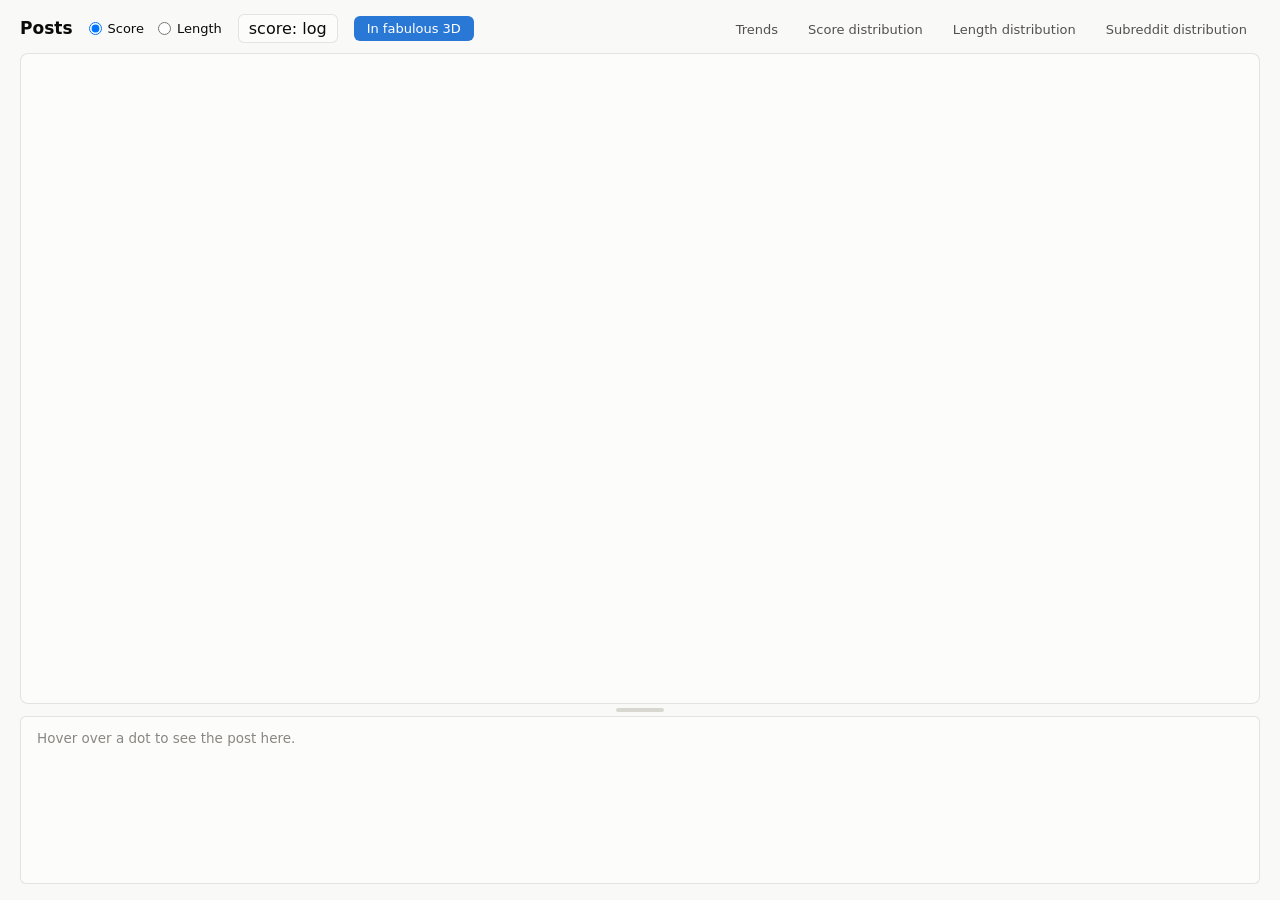
==== commit 4c63cc8a: "Add five 2D visualization themes Co-authored-by: Copilot <223556219+Copilot@users.noreply.github.com" ====
--- a/viz/chart.html
+++ b/viz/chart.html
@@ -4,6 +4,7 @@
 <meta charset="utf-8">
 <meta name="viewport" content="width=device-width, initial-scale=1">
 <title>Reddit Posting History — GregBahm</title>
+<script src="theme.js"></script>
 <style>
   :root {
     color-scheme: light;
@@ -236,6 +237,7 @@
     z-index: 10;
   }
 </style>
+<link rel="stylesheet" href="themes.css">
 </head>
 <body>
 <header>
@@ -279,6 +281,7 @@
 <script src="data.js"></script>
 <script src="import/dataset-store.js"></script>
 <script src="post-content.js"></script>
+<script src="subreddit-insights.js"></script>
 <script>
 (async () => {
   const params = new URLSearchParams(location.search);
@@ -291,7 +294,15 @@
   const scaleToggle = document.getElementById('scaleToggle');
 
   // ---- data prep ----
-  const sourceData = await RedditDataset.getActive(REDDIT_DATA);
+  const [sourceData, datasetStatus] = await Promise.all([
+    RedditDataset.getActive(REDDIT_DATA),
+    RedditDataset.getStatus(),
+  ]);
+  const subredditInsights = datasetStatus.imported
+    ? new Map()
+    : await RedditSubredditInsights.load();
+  const subredditInsight = name =>
+    subredditInsights.get(RedditSubredditInsights.normalize(name)) || null;
   const items = sourceData.map(d => ({
     ...d,
     scoreAvailable: d.score !== null && d.score !== undefined && Number.isFinite(+d.score),
@@ -426,7 +437,7 @@
   const yvRaw = d => (mode === 'ltime' || mode === 'ldist') ? d.len : d.score;
   const yv = d => useLog ? symlog(yvRaw(d)) : yvRaw(d);
 
-  const M = { left: 56, right: 24, top: 28, bottom: 40 };
+  const M = { left: 56, right: 8, top: 28, bottom: 8 };
   let W = 0, H = 0, dpr = 1;
 
   // base (untransformed) data->pixel mapping, recomputed on resize / scale change
@@ -516,7 +527,7 @@
   function readColors() {
     C = {
       surface: css('--surface-1'), grid: css('--gridline'), baseline: css('--baseline'),
-      muted: css('--text-muted'), dot: css('--dot'), accent: css('--accent'),
+      text: css('--text-primary'), muted: css('--text-muted'), dot: css('--dot'), accent: css('--accent'),
       ovFreq: css('--ov-freq'), ovText: css('--ov-text'), ovNet: css('--ov-net'),
       ovPct: css('--ov-pct'), ovAvg: css('--ov-avg'),
     };
@@ -626,8 +637,10 @@
     ctx.fillStyle = C.muted;
     ctx.textAlign = 'center';
     ctx.textBaseline = 'top';
-    for (const t of xTicks()) {
-      ctx.fillText(t.label, Math.round(xPix(t.v)) + 0.5, H - M.bottom + 8);
+    if (mode !== 'time' && mode !== 'ltime') {
+      for (const t of xTicks()) {
+        ctx.fillText(t.label, Math.round(xPix(t.v)) + 0.5, H - M.bottom + 8);
+      }
     }
     ctx.textAlign = 'right';
     ctx.textBaseline = 'middle';
@@ -792,7 +805,14 @@
         }
         flush();
         // in-band labels for the top 10 subreddits (and any selected band)
-        if ((k < 10 || k === sdistSelBand) && best.share > 0.04) labelSpots.push({ ...best, name: subName(k) });
+        const insight = subredditInsight(subName(k));
+        if ((k < 10 || k === sdistSelBand || insight) &&
+            best.share > (insight ? 0.018 : 0.04)) {
+          labelSpots.push({
+            ...best,
+            name: subName(k) + (insight ? ' ★' : ''),
+          });
+        }
       }
       ctx.globalAlpha = 1;
       ctx.font = '600 12px system-ui, sans-serif';
@@ -800,8 +820,8 @@
       ctx.textBaseline = 'middle';
       for (const L of labelSpots) {
         ctx.lineWidth = 3;
-        ctx.strokeStyle = 'rgba(255, 255, 255, 0.55)';
-        ctx.fillStyle = '#1c1c1a';
+        ctx.strokeStyle = C.surface;
+        ctx.fillStyle = C.text;
         ctx.strokeText(L.name, L.x, L.y);
         ctx.fillText(L.name, L.x, L.y);
       }
@@ -969,6 +989,7 @@
         const dx = Math.abs(mx - d.px);
         if (dx < bestDx) { bestDx = dx; best = d; }
       }
+
       return best;
     }
     for (const d of scatterItems()) {
@@ -1030,9 +1051,31 @@
   }
   function sdistHover(mx, my, cx, cy) {
     const hit = sdistBandAt(mx, my);
-    if (!hit) { setSdistHoverBand(-1); sdistDefault(); return; }
+    if (!hit) {
+      setSdistHoverBand(-1);
+      sdistDefault();
+      if (isEmbedded) {
+        parent.postMessage({
+          type: 'reddit-data-subreddit-insight',
+          detail: null,
+        }, location.origin === 'null' ? '*' : location.origin);
+      }
+      return;
+    }
     const { w, band, share } = hit;
     setSdistHoverBand(band);
+    const insight = subredditInsight(subName(band));
+    if (isEmbedded) {
+      parent.postMessage({
+        type: 'reddit-data-subreddit-insight',
+        pointerX: cx,
+        pointerY: cy,
+        detail: insight ? {
+          subreddit: subName(band),
+          body: insight.body,
+        } : null,
+      }, location.origin === 'null' ? '*' : location.origin);
+    }
     const score = sdistMetric === 'score';
     detail.replaceChildren();
     const meta = el('div', 'meta');
@@ -1125,7 +1168,16 @@
   canvas.addEventListener('pointerleave', () => {
     hovered = null;
     tip.style.display = 'none';
-    if (mode === 'sdist') { setSdistHoverBand(-1); sdistDefault(); }
+    if (mode === 'sdist') {
+      setSdistHoverBand(-1);
+      sdistDefault();
+      if (isEmbedded) {
+        parent.postMessage({
+          type: 'reddit-data-subreddit-insight',
+          detail: null,
+        }, location.origin === 'null' ? '*' : location.origin);
+      }
+    }
     else if (mode === 'trends') trendsClear();
     else if (!pinned) showDetail(null, false);
     requestAnimationFrame(draw);
@@ -1351,6 +1403,7 @@
     if (m === 'ltime') ryLen.checked = true;
     // the title names the active view; the right-side tabs list the others
     const scatter = m === 'time' || m === 'ltime';
+    M.bottom = scatter ? 8 : 40;
     viewTitle.textContent = scatter ? 'Posts'
       : m === 'trends' ? 'Trends'
       : m === 'dist' ? 'Score distribution'
@@ -1422,6 +1475,10 @@
     draw();
   }
   window.addEventListener('resize', resize);
+  window.addEventListener('reddit-data-theme-change', () => {
+    readColors();
+    requestAnimationFrame(draw);
+  });
   if ('ResizeObserver' in window) new ResizeObserver(resize).observe(wrap);
   window.matchMedia('(prefers-color-scheme: dark)').addEventListener('change', () => { readColors(); draw(); });
   if (isEmbedded) {
--- a/viz/themes.css
+++ b/viz/themes.css
@@ -0,0 +1,365 @@
+:root[data-theme] {
+  --theme-font: system-ui, -apple-system, "Segoe UI", sans-serif;
+  --theme-display-font: var(--theme-font);
+  --theme-radius: 6px;
+  --theme-panel-radius: 8px;
+  --theme-shadow: 0 12px 36px rgba(0, 0, 0, 0.2);
+  --theme-control-shadow: none;
+}
+
+:root[data-theme="basic"] {
+  color-scheme: light;
+  --page: #f9f9f7;
+  --surface: #fcfcfb;
+  --surface-1: #fcfcfb;
+  --text: #0b0b0b;
+  --text-primary: #0b0b0b;
+  --secondary: #52514e;
+  --text-secondary: #52514e;
+  --muted: #898781;
+  --text-muted: #898781;
+  --border: rgba(11, 11, 11, 0.1);
+  --accent: #2a78d6;
+  --control-accent: #5f5e5a;
+  --gridline: #e1e0d9;
+  --baseline: #c3c2b7;
+  --dot: #898781;
+}
+
+:root[data-theme="dark"] {
+  color-scheme: dark;
+  --page: #090b0d;
+  --surface: #11151a;
+  --surface-1: #11151a;
+  --text: #f5f7fa;
+  --text-primary: #f5f7fa;
+  --secondary: #b7c0ca;
+  --text-secondary: #b7c0ca;
+  --muted: #78838f;
+  --text-muted: #78838f;
+  --border: rgba(255, 255, 255, 0.12);
+  --accent: #8ab4f8;
+  --control-accent: #aeb8c3;
+  --gridline: #222a32;
+  --baseline: #3b4651;
+  --dot: #8995a1;
+  --theme-shadow: 0 18px 48px rgba(0, 0, 0, 0.52);
+}
+
+:root[data-theme="minimalistic"] {
+  color-scheme: light;
+  --page: #ffffff;
+  --surface: #ffffff;
+  --surface-1: #ffffff;
+  --text: #171717;
+  --text-primary: #171717;
+  --secondary: #565656;
+  --text-secondary: #565656;
+  --muted: #929292;
+  --text-muted: #929292;
+  --border: #dedede;
+  --accent: #171717;
+  --control-accent: #555555;
+  --gridline: #eeeeee;
+  --baseline: #cfcfcf;
+  --dot: #929292;
+  --theme-font: "Helvetica Neue", "Segoe UI", Arial, sans-serif;
+  --theme-display-font: Georgia, "Times New Roman", serif;
+  --theme-radius: 0;
+  --theme-panel-radius: 0;
+  --theme-shadow: 0 16px 44px rgba(0, 0, 0, 0.08);
+}
+
+:root[data-theme="bauhaus"] {
+  color-scheme: light;
+  --page: #eee8d5;
+  --surface: #fffaf0;
+  --surface-1: #fffaf0;
+  --text: #111111;
+  --text-primary: #111111;
+  --secondary: #3d3a35;
+  --text-secondary: #3d3a35;
+  --muted: #716b61;
+  --text-muted: #716b61;
+  --border: #111111;
+  --accent: #d62d20;
+  --control-accent: #111111;
+  --gridline: #d8d0bd;
+  --baseline: #111111;
+  --dot: #716b61;
+  --theme-font: "Trebuchet MS", "Segoe UI", sans-serif;
+  --theme-display-font: "Arial Black", "Trebuchet MS", sans-serif;
+  --theme-radius: 0;
+  --theme-panel-radius: 0;
+  --theme-shadow: 8px 8px 0 #111111;
+  --theme-control-shadow: 2px 2px 0 #111111;
+}
+
+:root[data-theme="neumorphic"] {
+  color-scheme: light;
+  --page: #e7ebf0;
+  --surface: #e7ebf0;
+  --surface-1: #e7ebf0;
+  --text: #303844;
+  --text-primary: #303844;
+  --secondary: #596473;
+  --text-secondary: #596473;
+  --muted: #7e8997;
+  --text-muted: #7e8997;
+  --border: transparent;
+  --accent: #4d647c;
+  --control-accent: #657485;
+  --gridline: #d4dae1;
+  --baseline: #b8c1cb;
+  --dot: #84909d;
+  --theme-radius: 14px;
+  --theme-panel-radius: 20px;
+  --theme-shadow: 14px 14px 30px #c4c8cc, -14px -14px 30px #ffffff;
+  --theme-control-shadow: 4px 4px 9px #c4c8cc, -4px -4px 9px #ffffff;
+}
+
+:root[data-theme="brutalist"] {
+  color-scheme: light;
+  --page: #f4f000;
+  --surface: #fffef5;
+  --surface-1: #fffef5;
+  --text: #050505;
+  --text-primary: #050505;
+  --secondary: #242424;
+  --text-secondary: #242424;
+  --muted: #565656;
+  --text-muted: #565656;
+  --border: #050505;
+  --accent: #ff3d00;
+  --control-accent: #050505;
+  --gridline: #d7d6cb;
+  --baseline: #050505;
+  --dot: #636363;
+  --theme-font: "Courier New", ui-monospace, monospace;
+  --theme-display-font: Impact, "Arial Black", sans-serif;
+  --theme-radius: 0;
+  --theme-panel-radius: 0;
+  --theme-shadow: 7px 7px 0 #050505;
+  --theme-control-shadow: 3px 3px 0 #050505;
+}
+
+html[data-theme] body {
+  font-family: var(--theme-font);
+}
+
+html[data-theme] .page-header h1,
+html[data-theme] .section-heading,
+html[data-theme] header h1 {
+  font-family: var(--theme-display-font);
+}
+
+html[data-theme] .control,
+html[data-theme] button.toggle,
+html[data-theme] .tab,
+html[data-theme] #postDetail,
+html[data-theme] #detail,
+html[data-theme] #tip,
+html[data-theme] .import-dialog {
+  border-radius: var(--theme-radius);
+}
+
+html[data-theme] #postDetail,
+html[data-theme] .import-dialog {
+  border-radius: var(--theme-panel-radius);
+  box-shadow: var(--theme-shadow);
+}
+
+html[data-theme] .control,
+html[data-theme] button.toggle {
+  box-shadow: var(--theme-control-shadow);
+}
+
+html[data-theme="dark"] .page-header {
+  background: rgba(9, 11, 13, 0.94);
+  border-bottom-color: rgba(255, 255, 255, 0.14);
+  backdrop-filter: blur(18px);
+}
+
+html[data-theme="dark"] .section {
+  border-bottom: 1px solid rgba(255, 255, 255, 0.06);
+}
+
+html[data-theme="dark"] .control,
+html[data-theme="dark"] button.toggle,
+html[data-theme="dark"] .tab.active {
+  background: #171c22;
+}
+
+html[data-theme="dark"] #postDetail[data-kind="commentary"],
+html[data-theme="dark"] #postDetail[data-kind="subreddit-commentary"] {
+  background: rgba(17, 21, 26, 0.92);
+}
+
+html[data-theme="minimalistic"] .page-header {
+  padding-top: 22px;
+  padding-bottom: 22px;
+  border-bottom: 1px solid #171717;
+}
+
+html[data-theme="minimalistic"] .page-header h1 {
+  font-size: 21px;
+  font-weight: 400;
+  letter-spacing: -0.02em;
+}
+
+html[data-theme="minimalistic"] .section {
+  border-bottom: 1px solid #eeeeee;
+}
+
+html[data-theme="minimalistic"] .section-header {
+  padding-block: 8px;
+}
+
+html[data-theme="minimalistic"] .section-heading {
+  font-weight: 400;
+  letter-spacing: 0.01em;
+}
+
+html[data-theme="minimalistic"] .control,
+html[data-theme="minimalistic"] button.toggle {
+  padding-inline: 4px;
+  background: transparent;
+  border-width: 0 0 1px;
+}
+
+html[data-theme="minimalistic"] #postDetail {
+  border-width: 1px 0;
+}
+
+html[data-theme="bauhaus"] .page-header {
+  position: relative;
+  border-bottom: 4px solid #111111;
+}
+
+html[data-theme="bauhaus"] .page-header::after {
+  content: "";
+  width: 22px;
+  height: 22px;
+  margin-left: 2px;
+  background: #f5c400;
+  border: 2px solid #111111;
+  border-radius: 50%;
+}
+
+html[data-theme="bauhaus"] .page-header h1,
+html[data-theme="bauhaus"] .section-heading {
+  text-transform: uppercase;
+  letter-spacing: 0.055em;
+}
+
+html[data-theme="bauhaus"] .section {
+  border-bottom: 3px solid #111111;
+}
+
+html[data-theme="bauhaus"] .section-heading::before {
+  content: "";
+  width: 10px;
+  height: 10px;
+  margin-right: 7px;
+  background: #d62d20;
+}
+
+html[data-theme="bauhaus"] .section:nth-of-type(3n) .section-heading::before {
+  background: #165baa;
+  border-radius: 50%;
+}
+
+html[data-theme="bauhaus"] .section:nth-of-type(3n + 1) .section-heading::before {
+  background: #f5c400;
+  transform: rotate(45deg);
+}
+
+html[data-theme="bauhaus"] .control,
+html[data-theme="bauhaus"] button.toggle {
+  border: 2px solid #111111;
+  font-weight: 700;
+}
+
+html[data-theme="bauhaus"] .control:active,
+html[data-theme="bauhaus"] button.toggle:active {
+  transform: translate(2px, 2px);
+  box-shadow: none;
+}
+
+html[data-theme="neumorphic"] .page-header {
+  margin: 12px;
+  border: 0;
+  border-radius: 18px;
+  box-shadow: var(--theme-control-shadow);
+}
+
+html[data-theme="neumorphic"] .section {
+  margin: 10px 12px;
+  overflow: hidden;
+  border-radius: 20px;
+  box-shadow: 7px 7px 16px #c9cdd2, -7px -7px 16px #ffffff;
+}
+
+html[data-theme="neumorphic"] .control,
+html[data-theme="neumorphic"] button.toggle {
+  border: 0;
+}
+
+html[data-theme="neumorphic"] .control:active,
+html[data-theme="neumorphic"] button.toggle:active {
+  box-shadow: inset 3px 3px 7px #c4c8cc, inset -3px -3px 7px #ffffff;
+}
+
+html[data-theme="neumorphic"] #postDetail {
+  border: 0;
+}
+
+html[data-theme="brutalist"] .page-header {
+  border-bottom: 5px solid #050505;
+}
+
+html[data-theme="brutalist"] .page-header h1 {
+  font-size: 22px;
+  text-transform: uppercase;
+  letter-spacing: 0.035em;
+}
+
+html[data-theme="brutalist"] .section {
+  border-bottom: 4px solid #050505;
+}
+
+html[data-theme="brutalist"] .section-header {
+  background: #fffef5;
+  border-bottom: 2px solid #050505;
+}
+
+html[data-theme="brutalist"] .section-heading {
+  text-transform: uppercase;
+  font-size: 15px;
+  letter-spacing: 0.04em;
+}
+
+html[data-theme="brutalist"] .control,
+html[data-theme="brutalist"] button.toggle,
+html[data-theme="brutalist"] .tab {
+  border: 2px solid #050505;
+  font-weight: 700;
+  text-transform: uppercase;
+}
+
+html[data-theme="brutalist"] .control:hover,
+html[data-theme="brutalist"] button.toggle:hover {
+  background: #ff3d00;
+  color: #ffffff;
+}
+
+html[data-theme="brutalist"] #postDetail,
+html[data-theme="brutalist"] .import-dialog {
+  border: 3px solid #050505;
+}
+
+html[data-theme="brutalist"] .section-resizer::after {
+  height: 6px;
+  background: #050505;
+  border-radius: 0;
+}
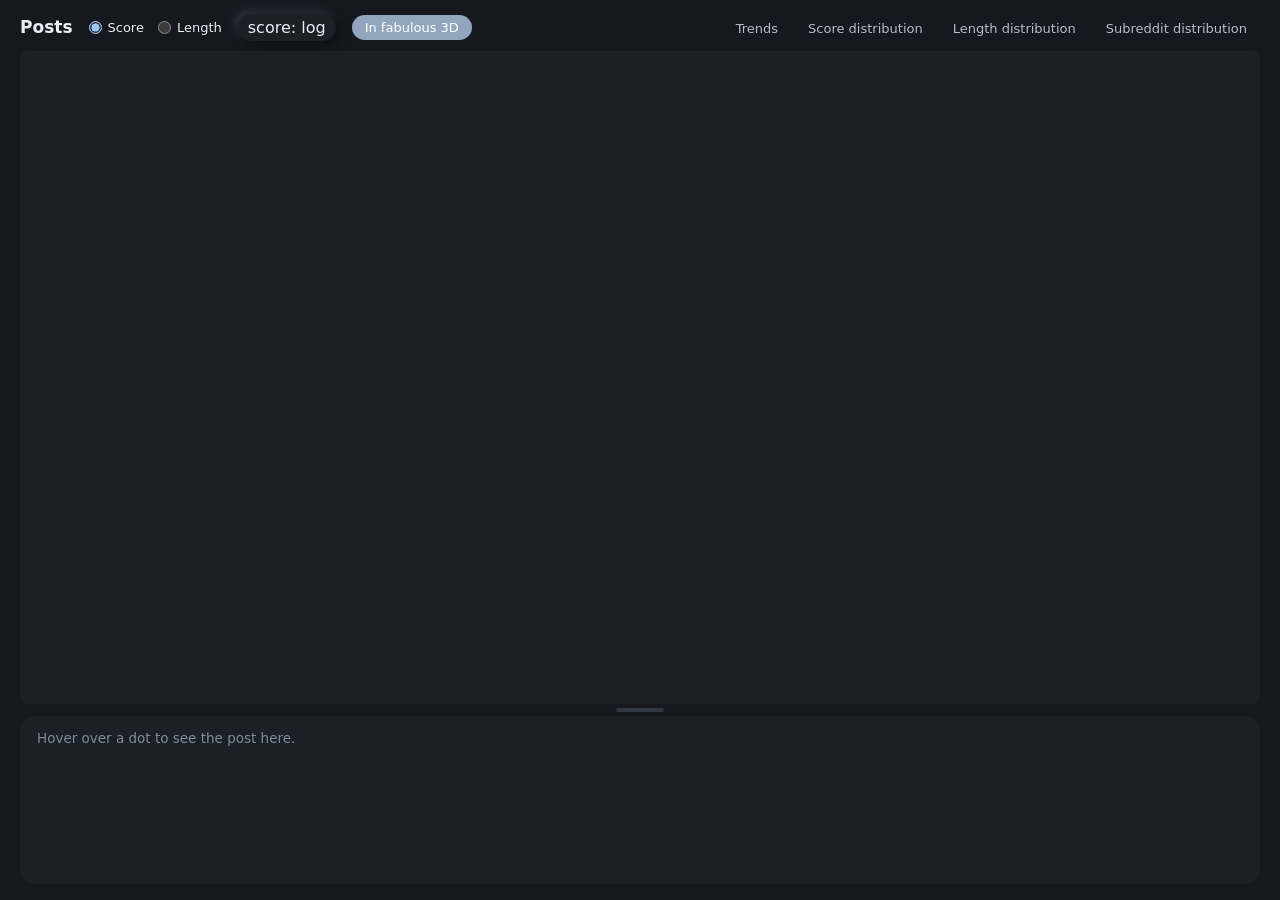
==== commit a00f7cdd: "Make dark neumorphic the default theme Co-authored-by: Copilot <223556219+Copilot@users.noreply.gith" ====
--- a/viz/chart.html
+++ b/viz/chart.html
@@ -1,10 +1,9 @@
 ﻿<!DOCTYPE html>
-<html lang="en">
+<html lang="en" data-theme="dark-neumorphic">
 <head>
 <meta charset="utf-8">
 <meta name="viewport" content="width=device-width, initial-scale=1">
 <title>Reddit Posting History — GregBahm</title>
-<script src="theme.js"></script>
 <style>
   :root {
     color-scheme: light;
@@ -1475,10 +1474,6 @@
     draw();
   }
   window.addEventListener('resize', resize);
-  window.addEventListener('reddit-data-theme-change', () => {
-    readColors();
-    requestAnimationFrame(draw);
-  });
   if ('ResizeObserver' in window) new ResizeObserver(resize).observe(wrap);
   window.matchMedia('(prefers-color-scheme: dark)').addEventListener('change', () => { readColors(); draw(); });
   if (isEmbedded) {
--- a/viz/themes.css
+++ b/viz/themes.css
@@ -1,365 +1,78 @@
-:root[data-theme] {
-  --theme-font: system-ui, -apple-system, "Segoe UI", sans-serif;
-  --theme-display-font: var(--theme-font);
-  --theme-radius: 6px;
-  --theme-panel-radius: 8px;
-  --theme-shadow: 0 12px 36px rgba(0, 0, 0, 0.2);
-  --theme-control-shadow: none;
+:root[data-theme="dark-neumorphic"] {
+  color-scheme: dark;
+  --page: #15191f;
+  --surface: #1b2027;
+  --surface-1: #1b2027;
+  --text: #e9eef5;
+  --text-primary: #e9eef5;
+  --secondary: #b2bdc9;
+  --text-secondary: #b2bdc9;
+  --muted: #7f8b98;
+  --text-muted: #7f8b98;
+  --border: transparent;
+  --accent: #91a6bc;
+  --control-accent: #aab7c5;
+  --gridline: #252c35;
+  --baseline: #414b57;
+  --dot: #84909d;
+  --theme-shadow: 14px 14px 30px #0c0f13, -14px -14px 30px #2a323d;
+  --theme-control-shadow: 4px 4px 9px #0d1014, -4px -4px 9px #29313b;
+  --theme-section-shadow: 7px 7px 16px #0d1014, -7px -7px 16px #29313b;
+  --theme-inset-shadow: inset 3px 3px 7px #0d1014, inset -3px -3px 7px #29313b;
 }
 
-:root[data-theme="basic"] {
-  color-scheme: light;
-  --page: #f9f9f7;
-  --surface: #fcfcfb;
-  --surface-1: #fcfcfb;
-  --text: #0b0b0b;
-  --text-primary: #0b0b0b;
-  --secondary: #52514e;
-  --text-secondary: #52514e;
-  --muted: #898781;
-  --text-muted: #898781;
-  --border: rgba(11, 11, 11, 0.1);
-  --accent: #2a78d6;
-  --control-accent: #5f5e5a;
-  --gridline: #e1e0d9;
-  --baseline: #c3c2b7;
-  --dot: #898781;
+html[data-theme="dark-neumorphic"] body {
+  font-family: system-ui, -apple-system, "Segoe UI", sans-serif;
 }
 
-:root[data-theme="dark"] {
-  color-scheme: dark;
-  --page: #090b0d;
-  --surface: #11151a;
-  --surface-1: #11151a;
-  --text: #f5f7fa;
-  --text-primary: #f5f7fa;
-  --secondary: #b7c0ca;
-  --text-secondary: #b7c0ca;
-  --muted: #78838f;
-  --text-muted: #78838f;
-  --border: rgba(255, 255, 255, 0.12);
-  --accent: #8ab4f8;
-  --control-accent: #aeb8c3;
-  --gridline: #222a32;
-  --baseline: #3b4651;
-  --dot: #8995a1;
-  --theme-shadow: 0 18px 48px rgba(0, 0, 0, 0.52);
+html[data-theme="dark-neumorphic"] .control,
+html[data-theme="dark-neumorphic"] button.toggle,
+html[data-theme="dark-neumorphic"] .tab,
+html[data-theme="dark-neumorphic"] #postDetail,
+html[data-theme="dark-neumorphic"] #detail,
+html[data-theme="dark-neumorphic"] #tip,
+html[data-theme="dark-neumorphic"] .import-dialog {
+  border-radius: 14px;
 }
 
-:root[data-theme="minimalistic"] {
-  color-scheme: light;
-  --page: #ffffff;
-  --surface: #ffffff;
-  --surface-1: #ffffff;
-  --text: #171717;
-  --text-primary: #171717;
-  --secondary: #565656;
-  --text-secondary: #565656;
-  --muted: #929292;
-  --text-muted: #929292;
-  --border: #dedede;
-  --accent: #171717;
-  --control-accent: #555555;
-  --gridline: #eeeeee;
-  --baseline: #cfcfcf;
-  --dot: #929292;
-  --theme-font: "Helvetica Neue", "Segoe UI", Arial, sans-serif;
-  --theme-display-font: Georgia, "Times New Roman", serif;
-  --theme-radius: 0;
-  --theme-panel-radius: 0;
-  --theme-shadow: 0 16px 44px rgba(0, 0, 0, 0.08);
-}
-
-:root[data-theme="bauhaus"] {
-  color-scheme: light;
-  --page: #eee8d5;
-  --surface: #fffaf0;
-  --surface-1: #fffaf0;
-  --text: #111111;
-  --text-primary: #111111;
-  --secondary: #3d3a35;
-  --text-secondary: #3d3a35;
-  --muted: #716b61;
-  --text-muted: #716b61;
-  --border: #111111;
-  --accent: #d62d20;
-  --control-accent: #111111;
-  --gridline: #d8d0bd;
-  --baseline: #111111;
-  --dot: #716b61;
-  --theme-font: "Trebuchet MS", "Segoe UI", sans-serif;
-  --theme-display-font: "Arial Black", "Trebuchet MS", sans-serif;
-  --theme-radius: 0;
-  --theme-panel-radius: 0;
-  --theme-shadow: 8px 8px 0 #111111;
-  --theme-control-shadow: 2px 2px 0 #111111;
-}
-
-:root[data-theme="neumorphic"] {
-  color-scheme: light;
-  --page: #e7ebf0;
-  --surface: #e7ebf0;
-  --surface-1: #e7ebf0;
-  --text: #303844;
-  --text-primary: #303844;
-  --secondary: #596473;
-  --text-secondary: #596473;
-  --muted: #7e8997;
-  --text-muted: #7e8997;
-  --border: transparent;
-  --accent: #4d647c;
-  --control-accent: #657485;
-  --gridline: #d4dae1;
-  --baseline: #b8c1cb;
-  --dot: #84909d;
-  --theme-radius: 14px;
-  --theme-panel-radius: 20px;
-  --theme-shadow: 14px 14px 30px #c4c8cc, -14px -14px 30px #ffffff;
-  --theme-control-shadow: 4px 4px 9px #c4c8cc, -4px -4px 9px #ffffff;
-}
-
-:root[data-theme="brutalist"] {
-  color-scheme: light;
-  --page: #f4f000;
-  --surface: #fffef5;
-  --surface-1: #fffef5;
-  --text: #050505;
-  --text-primary: #050505;
-  --secondary: #242424;
-  --text-secondary: #242424;
-  --muted: #565656;
-  --text-muted: #565656;
-  --border: #050505;
-  --accent: #ff3d00;
-  --control-accent: #050505;
-  --gridline: #d7d6cb;
-  --baseline: #050505;
-  --dot: #636363;
-  --theme-font: "Courier New", ui-monospace, monospace;
-  --theme-display-font: Impact, "Arial Black", sans-serif;
-  --theme-radius: 0;
-  --theme-panel-radius: 0;
-  --theme-shadow: 7px 7px 0 #050505;
-  --theme-control-shadow: 3px 3px 0 #050505;
-}
-
-html[data-theme] body {
-  font-family: var(--theme-font);
-}
-
-html[data-theme] .page-header h1,
-html[data-theme] .section-heading,
-html[data-theme] header h1 {
-  font-family: var(--theme-display-font);
-}
-
-html[data-theme] .control,
-html[data-theme] button.toggle,
-html[data-theme] .tab,
-html[data-theme] #postDetail,
-html[data-theme] #detail,
-html[data-theme] #tip,
-html[data-theme] .import-dialog {
-  border-radius: var(--theme-radius);
-}
-
-html[data-theme] #postDetail,
-html[data-theme] .import-dialog {
-  border-radius: var(--theme-panel-radius);
+html[data-theme="dark-neumorphic"] #postDetail,
+html[data-theme="dark-neumorphic"] .import-dialog {
+  border-radius: 20px;
   box-shadow: var(--theme-shadow);
 }
 
-html[data-theme] .control,
-html[data-theme] button.toggle {
-  box-shadow: var(--theme-control-shadow);
-}
-
-html[data-theme="dark"] .page-header {
-  background: rgba(9, 11, 13, 0.94);
-  border-bottom-color: rgba(255, 255, 255, 0.14);
-  backdrop-filter: blur(18px);
-}
-
-html[data-theme="dark"] .section {
-  border-bottom: 1px solid rgba(255, 255, 255, 0.06);
-}
-
-html[data-theme="dark"] .control,
-html[data-theme="dark"] button.toggle,
-html[data-theme="dark"] .tab.active {
-  background: #171c22;
-}
-
-html[data-theme="dark"] #postDetail[data-kind="commentary"],
-html[data-theme="dark"] #postDetail[data-kind="subreddit-commentary"] {
-  background: rgba(17, 21, 26, 0.92);
-}
-
-html[data-theme="minimalistic"] .page-header {
-  padding-top: 22px;
-  padding-bottom: 22px;
-  border-bottom: 1px solid #171717;
-}
-
-html[data-theme="minimalistic"] .page-header h1 {
-  font-size: 21px;
-  font-weight: 400;
-  letter-spacing: -0.02em;
-}
-
-html[data-theme="minimalistic"] .section {
-  border-bottom: 1px solid #eeeeee;
-}
-
-html[data-theme="minimalistic"] .section-header {
-  padding-block: 8px;
-}
-
-html[data-theme="minimalistic"] .section-heading {
-  font-weight: 400;
-  letter-spacing: 0.01em;
-}
-
-html[data-theme="minimalistic"] .control,
-html[data-theme="minimalistic"] button.toggle {
-  padding-inline: 4px;
-  background: transparent;
-  border-width: 0 0 1px;
-}
-
-html[data-theme="minimalistic"] #postDetail {
-  border-width: 1px 0;
-}
-
-html[data-theme="bauhaus"] .page-header {
-  position: relative;
-  border-bottom: 4px solid #111111;
-}
-
-html[data-theme="bauhaus"] .page-header::after {
-  content: "";
-  width: 22px;
-  height: 22px;
-  margin-left: 2px;
-  background: #f5c400;
-  border: 2px solid #111111;
-  border-radius: 50%;
-}
-
-html[data-theme="bauhaus"] .page-header h1,
-html[data-theme="bauhaus"] .section-heading {
-  text-transform: uppercase;
-  letter-spacing: 0.055em;
-}
-
-html[data-theme="bauhaus"] .section {
-  border-bottom: 3px solid #111111;
-}
-
-html[data-theme="bauhaus"] .section-heading::before {
-  content: "";
-  width: 10px;
-  height: 10px;
-  margin-right: 7px;
-  background: #d62d20;
-}
-
-html[data-theme="bauhaus"] .section:nth-of-type(3n) .section-heading::before {
-  background: #165baa;
-  border-radius: 50%;
-}
-
-html[data-theme="bauhaus"] .section:nth-of-type(3n + 1) .section-heading::before {
-  background: #f5c400;
-  transform: rotate(45deg);
-}
-
-html[data-theme="bauhaus"] .control,
-html[data-theme="bauhaus"] button.toggle {
-  border: 2px solid #111111;
-  font-weight: 700;
-}
-
-html[data-theme="bauhaus"] .control:active,
-html[data-theme="bauhaus"] button.toggle:active {
-  transform: translate(2px, 2px);
-  box-shadow: none;
-}
-
-html[data-theme="neumorphic"] .page-header {
+html[data-theme="dark-neumorphic"] .page-header {
   margin: 12px;
+  background: var(--surface);
   border: 0;
   border-radius: 18px;
   box-shadow: var(--theme-control-shadow);
 }
 
-html[data-theme="neumorphic"] .section {
+html[data-theme="dark-neumorphic"] .section {
   margin: 10px 12px;
   overflow: hidden;
+  background: var(--surface);
   border-radius: 20px;
-  box-shadow: 7px 7px 16px #c9cdd2, -7px -7px 16px #ffffff;
+  box-shadow: var(--theme-section-shadow);
 }
 
-html[data-theme="neumorphic"] .control,
-html[data-theme="neumorphic"] button.toggle {
+html[data-theme="dark-neumorphic"] .control,
+html[data-theme="dark-neumorphic"] button.toggle {
+  border: 0;
+  box-shadow: var(--theme-control-shadow);
+}
+
+html[data-theme="dark-neumorphic"] .control:active,
+html[data-theme="dark-neumorphic"] button.toggle:active {
+  box-shadow: var(--theme-inset-shadow);
+}
+
+html[data-theme="dark-neumorphic"] #postDetail {
   border: 0;
 }
 
-html[data-theme="neumorphic"] .control:active,
-html[data-theme="neumorphic"] button.toggle:active {
-  box-shadow: inset 3px 3px 7px #c4c8cc, inset -3px -3px 7px #ffffff;
+html[data-theme="dark-neumorphic"] #postDetail[data-kind="commentary"],
+html[data-theme="dark-neumorphic"] #postDetail[data-kind="subreddit-commentary"] {
+  background: rgba(27, 32, 39, 0.94);
 }
-
-html[data-theme="neumorphic"] #postDetail {
-  border: 0;
-}
-
-html[data-theme="brutalist"] .page-header {
-  border-bottom: 5px solid #050505;
-}
-
-html[data-theme="brutalist"] .page-header h1 {
-  font-size: 22px;
-  text-transform: uppercase;
-  letter-spacing: 0.035em;
-}
-
-html[data-theme="brutalist"] .section {
-  border-bottom: 4px solid #050505;
-}
-
-html[data-theme="brutalist"] .section-header {
-  background: #fffef5;
-  border-bottom: 2px solid #050505;
-}
-
-html[data-theme="brutalist"] .section-heading {
-  text-transform: uppercase;
-  font-size: 15px;
-  letter-spacing: 0.04em;
-}
-
-html[data-theme="brutalist"] .control,
-html[data-theme="brutalist"] button.toggle,
-html[data-theme="brutalist"] .tab {
-  border: 2px solid #050505;
-  font-weight: 700;
-  text-transform: uppercase;
-}
-
-html[data-theme="brutalist"] .control:hover,
-html[data-theme="brutalist"] button.toggle:hover {
-  background: #ff3d00;
-  color: #ffffff;
-}
-
-html[data-theme="brutalist"] #postDetail,
-html[data-theme="brutalist"] .import-dialog {
-  border: 3px solid #050505;
-}
-
-html[data-theme="brutalist"] .section-resizer::after {
-  height: 6px;
-  background: #050505;
-  border-radius: 0;
-}
